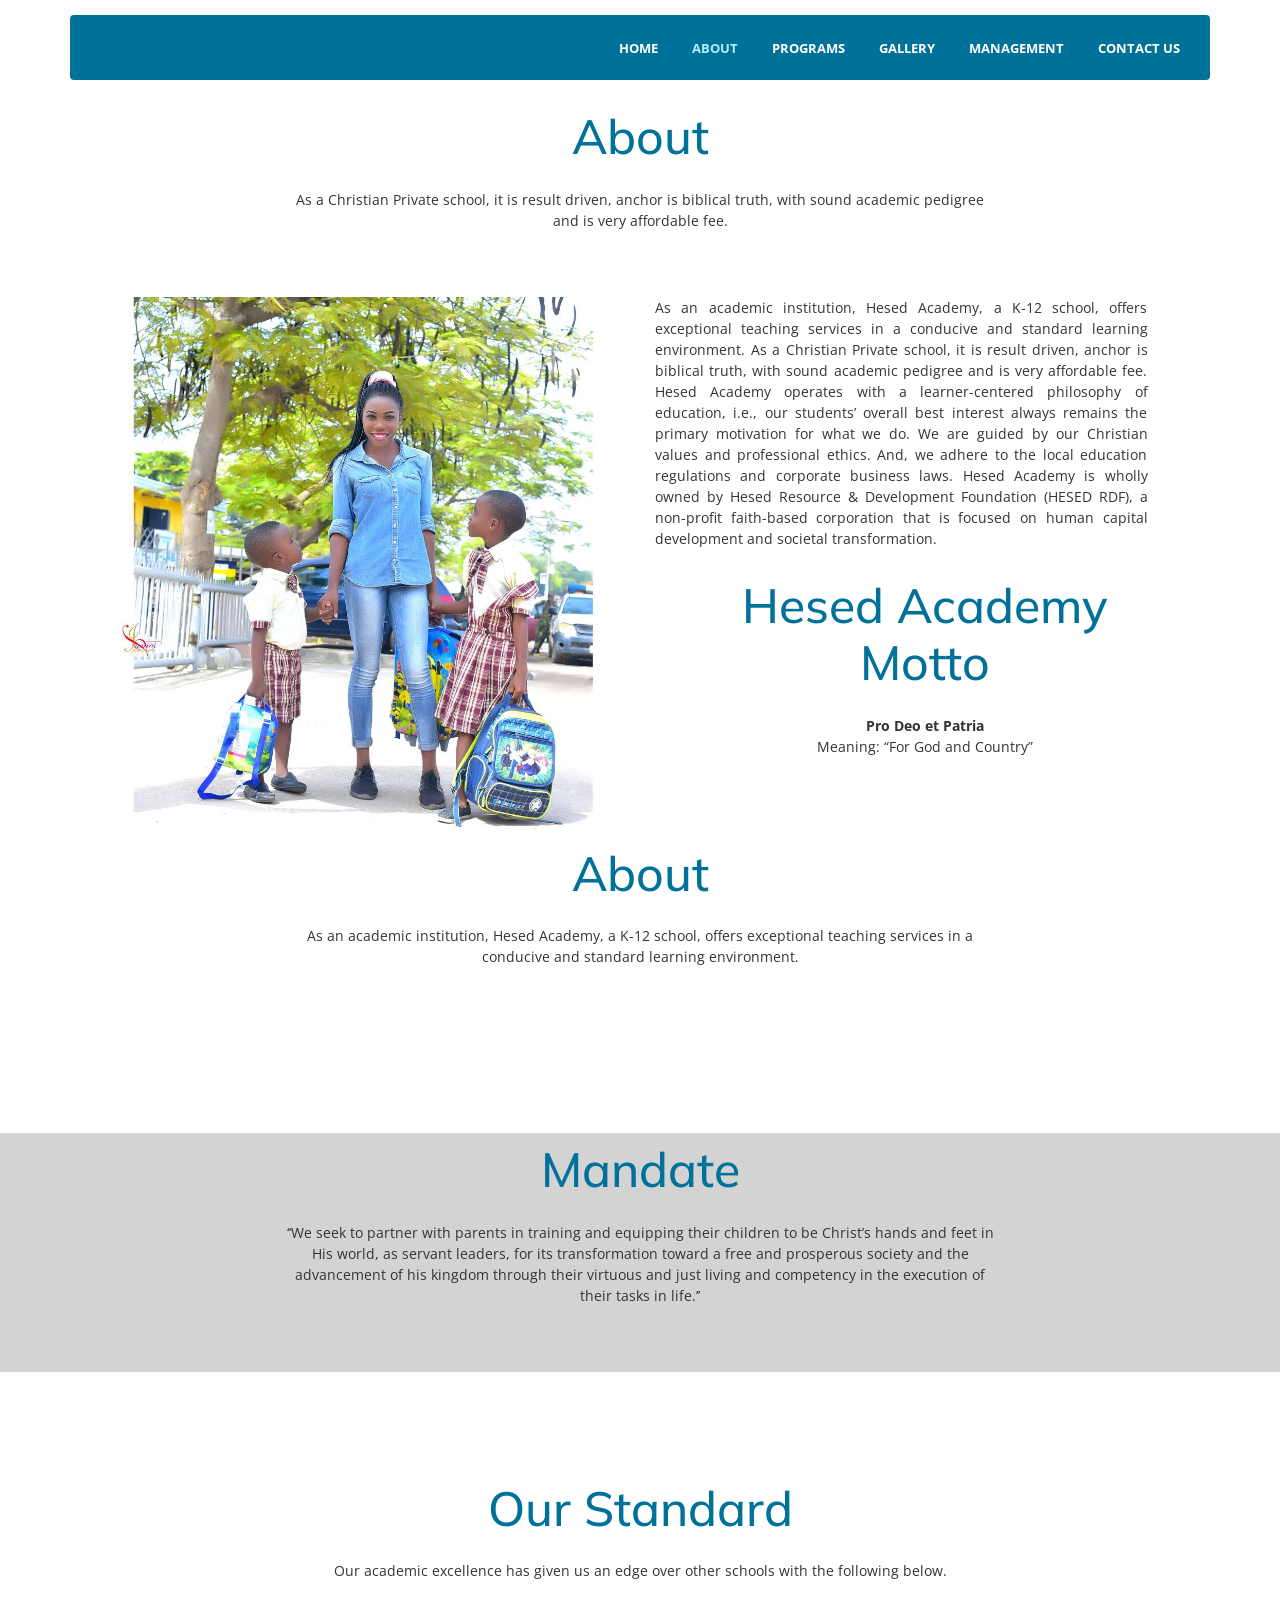
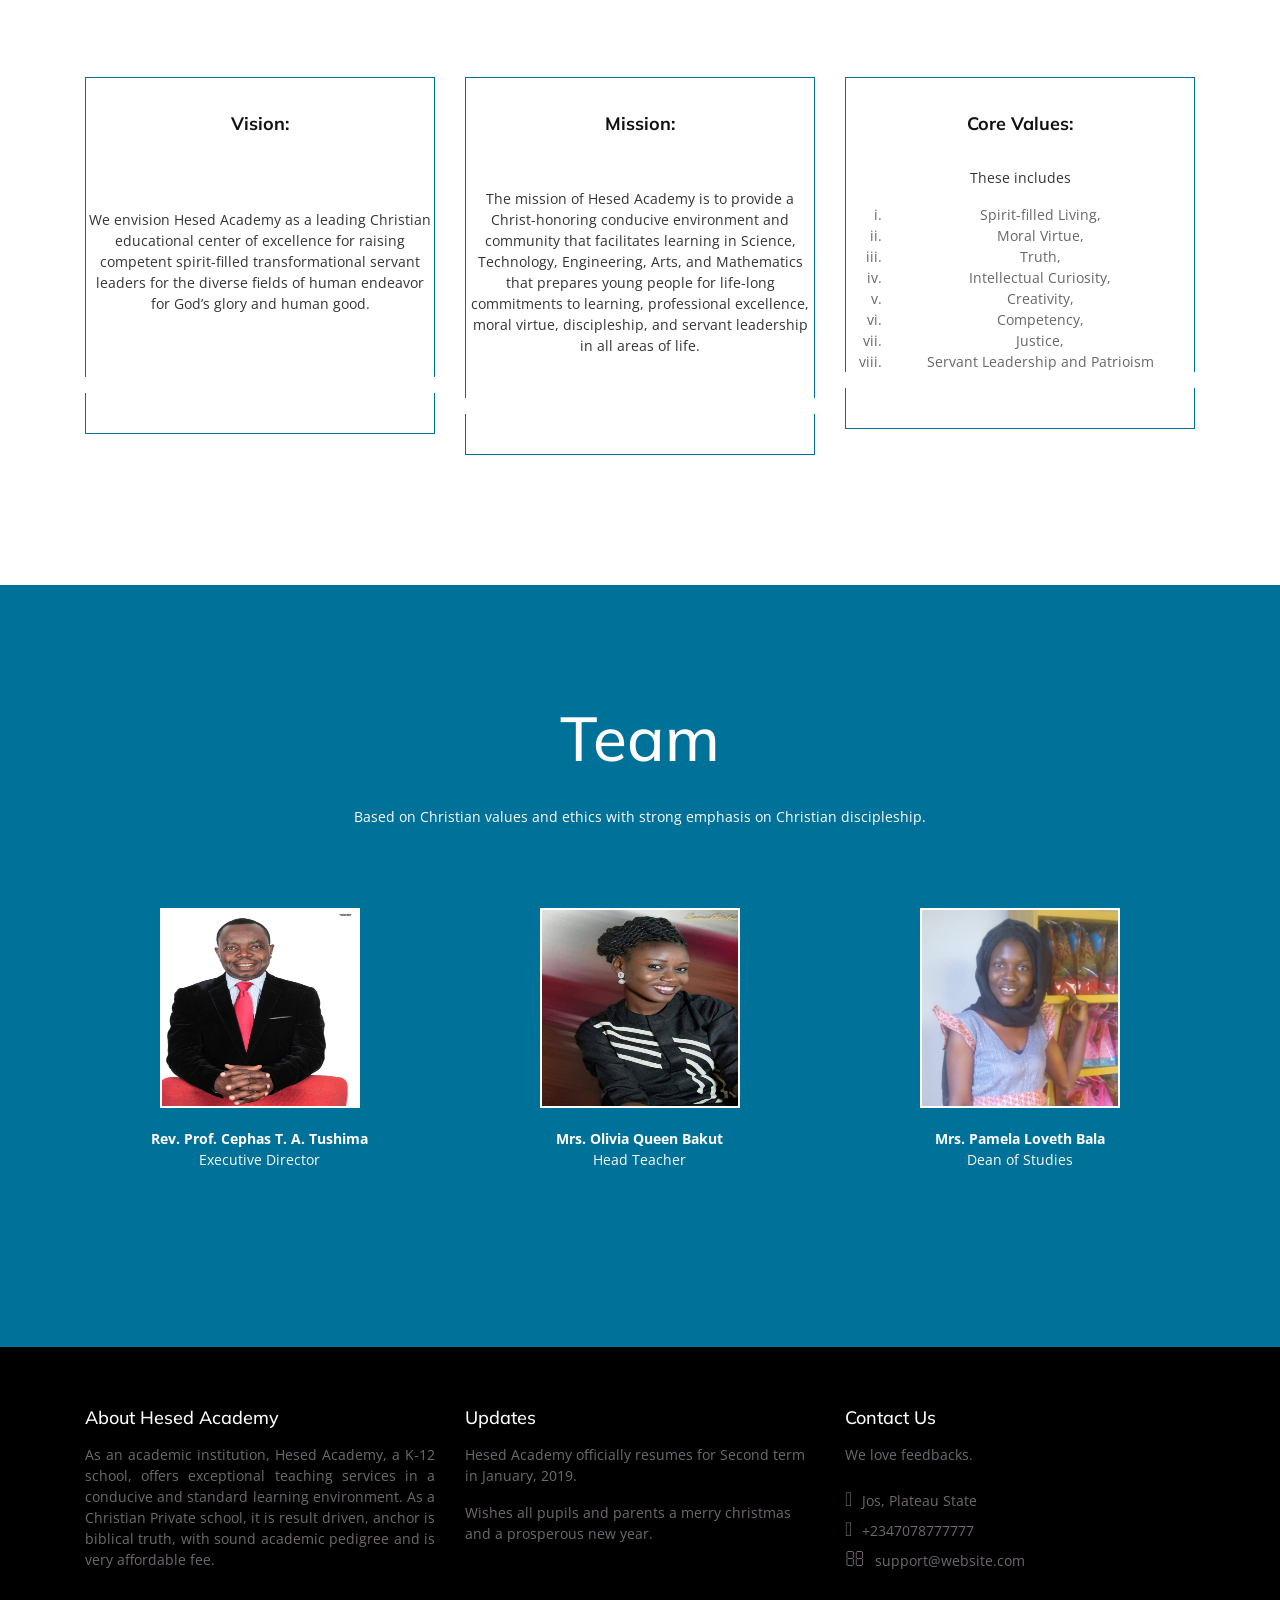
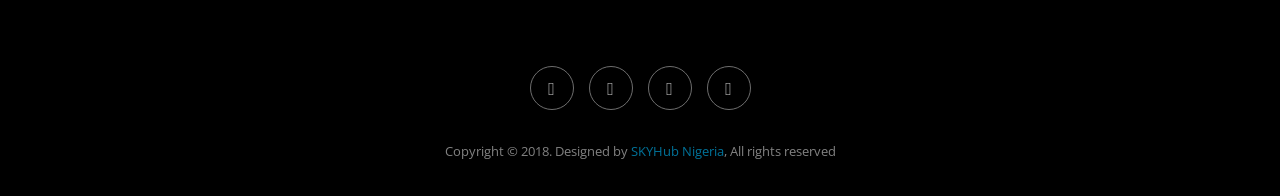
==== about.html @ 680ed73a "First Commit" ====
<!DOCTYPE html>
<html lang="en">
<head>
   <meta charset="utf-8"> 
    <meta name="viewport" content="width=device-width, initial-scale=1, maximum-scale=1">
    <meta name="description" content="Businnes, Portfolio, Corporate"> 
	<meta name="Author" content="WebThemez"> 
    <title>Hesed Academy</title>
    <link rel="stylesheet" href="css/normalize.css">
    <link rel="stylesheet" href="css/bootstrap.min.css">
    <link rel="stylesheet" href="css/font-awesome/css/font-awesome.min.css" />
	<link rel="stylesheet" href="elegant_font/style.css" />
    <!--[if lte IE 7]><script src="elegant_font/lte-ie7.js"></script><![endif]-->
    <link rel="stylesheet" href="css/magnific-popup.css">
    <link rel="stylesheet" href="css/slider-pro.css">
    <link rel="stylesheet" href="css/owl.carousel.css">
    <link rel="stylesheet" href="css/owl.theme.css">
    <link rel="stylesheet" href="css/owl.transitions.css">
    <link rel="stylesheet" href="css/animate.css">
	    <link rel="stylesheet" href="elegant_font/style.css"> 
    <link rel="stylesheet" href="css/style.css"> 

</head>

<body>
    <!-- Preloader -->
    <div class="preloader">
        <div class="status"></div>
    </div>
 
    <!-- Header End -->
    <header>
        <!-- Navigation Menu start-->
		
	<nav id="topNav" class="navbar navbar-default main-menu">
    <div class="container">
        <button class="navbar-toggler hidden-md-up pull-right" type="button" data-toggle="collapse" data-target="#collapsingNavbar">
            ☰
        </button> 
		 <!-- <a class="navbar-brand page-scroll" href="#slider"><img class="logo" id="logo" src="images/logo.png" alt="logo"></a> -->
        <div class="collapse navbar-toggleable-sm" id="collapsingNavbar">
            <ul class="nav navbar-nav">
                 <li class="active">
                            <a href="index.html">HOME</a>
                        </li>
                        <li>
                            <a href="#about">ABOUT</a>
                        </li>
						 <li>
                            <a href="index.html#services">PROGRAMS</a>
                        </li>
                        <li>
                            <a href="gallery.html#Portfolio">Gallery</a>
                        </li>
                       
                
                        <li>
                            <a href="index.html#team">MANAGEMENT</a>
                        </li> 
                        <li>
                            <a href="index.html#contact">CONTACT US</a>
                        </li>
            </ul> 
        </div>
    </div>
</nav>

        
    </header>
    <!-- Header End -->


    <!--#
    <!-- Main Slider End -->


    <section id="about" class="about-sec section-wrapper description">
        <div class="container">
            <div class="row">
                <!-- Section Header -->
                <div class="col-md-12 col-sm-12 col-xs-12 section-header wow fadeInDown">
                    <h2><span class="highlight-text">About</span></h2>
                   
                    <p class="col-md-8 col-sm-10 col-xs-12 col-md-offset-2 col-sm-offset-1">As a Christian Private school, it is result driven, anchor is biblical truth, with sound academic pedigree and is very affordable fee.</p>
                </div>
                <!-- Section Header End -->

                <div class="col-md-6 col-sm-6 col-xs-12 custom-sec-img wow fadeInDown">
                    <img src="images/1.jpg" alt="Custom Image">
                </div>

                <div class="col-md-6 col-sm-6 col-xs-12 customized-text wow fadeInDown black-ed">
				<!--<p>As a Christian Private school, it is result driven, anchor is biblical truth, with sound academic pedigree and is very affordable fee.</p>-->
                    <div class="row"> 
                        <div class="col-md-11">
                            <!--<strong>Skill Central</strong>-->
                            <p align="justify">As an academic institution, Hesed Academy, a K-12 school, offers exceptional teaching services in a conducive and standard learning environment. As a Christian Private school, it is result driven, anchor is biblical truth, with sound academic pedigree and is very affordable fee. Hesed Academy operates with a learner-centered philosophy of education, i.e., our students’ overall best interest always remains the primary motivation for what we do. We are guided by our Christian values and professional ethics. And, we adhere to the local education regulations and corporate business laws. Hesed Academy is wholly owned by Hesed Resource & Development Foundation (HESED RDF), a non-profit faith-based corporation that is focused on human capital development and societal transformation.</p>
                        </div>
                    </div>

                    <div class="col-md-12 col-sm-12 col-xs-12 section-header wow fadeInDown">
                    <h2><span class="highlight-text">Hesed Academy Motto</span></h2>
                   
                    <p class="col-md-8 col-sm-10 col-xs-12 col-md-offset-2 col-sm-offset-1"><b>Pro Deo et Patria</b> </br> Meaning: “For God and Country”
</p>
                </div>
                </div>
            </div> 

            <div class="col-md-12 col-sm-12 col-xs-12 section-header wow fadeInDown">
                    <h2><span class="highlight-text">About</span></h2>
                   
                    <p class="col-md-8 col-sm-10 col-xs-12 col-md-offset-2 col-sm-offset-1">As an academic institution, Hesed Academy, a K-12 school, offers exceptional teaching services in a conducive and standard learning environment.</p>
                </div>
        </div>

    </section> 
  
    <section id="about" class="section-wrapper" style="background-color:#D3D3D3">
        <div class="container">
            <div class="row">

                <!-- Section Header -->
                <div class="col-md-12 col-sm-12 col-xs-12 section-header wow fadeInDown">
                    <h2><span class="highlight-text">Mandate</span></h2>
                   
                    <p class="col-md-8 col-sm-10 col-xs-12 col-md-offset-2 col-sm-offset-1">‘‘We seek to partner with parents in training and equipping their children to be Christ’s hands and feet in His world, as servant leaders, for its transformation toward a free and prosperous society and the advancement of his kingdom through their virtuous and just living and competency in the execution of their tasks in life.’’</p>
                </div>
                <!-- Section Header End -->
 
             </div>
        </div>
    </section> 

    <section id="pricing" class="pricing-section">
        <div class="container">
            <div class="row">

                <!-- Section Header -->
                <div class="col-md-12 col-sm-12 col-xs-12 section-header wow fadeInDown">
                    <h2><span class="highlight-text">Our Standard</span></h2>
                   
                    <p class="col-md-8 col-sm-10 col-xs-12 col-md-offset-2 col-sm-offset-1">Our academic excellence has given us an edge over other schools with the following below.</p>
                </div>
                <!-- Section Header End -->

                <div class="pricing-wrapper">

                    <!-- Plans -->
                    <div class="col-md-4 col-sm-4 col-xs-12 pricing-plans wow bounceInLeft hoverer">
                        <div class="pricing-titles">
                            <h2>Vision:</h2>
                            <!--<p><span>$1600/</span>Year</p>-->
                        </div>
                        <div class="pricing-service-name">
                            <p></br></br>We envision Hesed Academy as a leading Christian educational center of excellence for raising competent spirit-filled transformational servant leaders for the diverse fields of human endeavor for God’s glory and human good.
                                </br></br></br></br>
</p>
                        </div>

                         <div class="bg-btn">
                            <!--<a href="#" class="signup-btn">Enroll</a>-->
                        </div>
                    </div>
                    <!-- Plans End -->

                    <!-- Plans -->
                    <div class="col-md-4 col-sm-4 col-xs-12 pricing-plans wow fadeInUp hoverer" data-wow-duration="1s">
                        <div class="pricing-titles">
                            <h2>Mission:</h2>
                            <!--<p><span>$6900/</span>Year</p>-->
                        </div>
                        <div class="pricing-service-name">
                            <p></br>The mission of Hesed Academy is to provide a Christ-honoring conducive environment and community that facilitates learning in Science, Technology, Engineering, Arts, and Mathematics that prepares young people for life-long commitments to learning, professional excellence, moral virtue, discipleship, and servant leadership in all areas of life.
                            </br></br></br>
</p>
                        </div>

                        <div class="bg-btn">
                            <!--<a href="#" class="signup-btn">Enroll</a>-->
                        </div>
                    </div>
                    <!-- Plans End -->

                    <!-- Plans -->
                    <div class="col-md-4 col-sm-4 col-xs-12 pricing-plans wow bounceInRight hoverer">
                        <div class="pricing-titles">
                            <h2>Core Values:</h2>
                            <!--<p><span>$9900/</span>Year</p>-->
                        </div>
                        <div class="pricing-service-name">
                            <p>These includes</p>
                             <ol type="i" align="center">
                                <li>Spirit-filled Living, </li>
                                <li>Moral Virtue, </li>
                                <li>Truth,</li>
                                <li>Intellectual Curiosity,  </li>
                                <li>Creativity, </li>
                                <li>Competency, </li>
                                <li>Justice, </li>
                                <li>Servant Leadership and Patrioism  </li>
                            </ol>
                        </div>
                        <div class="bg-btn">
                            <!--<a href="#" class="signup-btn">Enroll</a>-->
                        </div>

                        
                    </div>
                    <!-- Plans End -->

                </div>
            </div>
        </div> 
    </section>
    <!-- Pricing End -->


<section id="team" class="bgSection teams-section" style="background-color: #007299"> 
<div class="parallax-overlay"></div>
        <div class="teams-wrapper wow bounceIn">
            <div class="container">
                <div class="row">

                    <!-- Section Header -->
                    <div class="col-md-12 col-sm-12 col-xs-12 section-header wow fadeInDown">
                        <h2><span class="highlight-text-inverted">Team</span></h2>
                       
                        <p class="col-md-8 col-sm-10 col-xs-12 col-md-offset-2 col-sm-offset-1">Based on Christian values and ethics with strong emphasis on Christian discipleship.</p>
                    </div>

                    <!-- teams Slider -->
                    <div id="teams" class="owl-carousel teams">

                        <!-- Slides -->
                        <div class="teams-slides col-md-8 col-sm-10 col-xs-12 col-md-offset-2 col-sm-offset-1">
                            <img src="images/img-teams/1.jpg" alt="">
                            <p class="client-info">Rev. Prof. Cephas T. A. Tushima </p>
                            <p>Executive Director</p>
                            
                            
                        </div>
                        <!-- Slides End -->

                        <!-- Slides -->
                        <div class="teams-slides col-md-8 col-sm-10 col-xs-12 col-md-offset-2 col-sm-offset-1">
                            <img src="images/img-teams/2.jpg" alt="">
                            <p class="client-info">Mrs. Olivia Queen Bakut  </p>
                            <p>Head Teacher</p>
                            
                            
                        </div>
                        <!-- Slides End -->

                        <!-- Slides -->
                        <div class="teams-slides col-md-8 col-sm-10 col-xs-12 col-md-offset-2 col-sm-offset-1">
                            <img src="images/img-teams/3.jpg" alt="">
                            <p class="client-info">Mrs. Pamela Loveth Bala </p>
                            <p>Dean of Studies</p>
                            
                            
                        </div>
                        <!-- Slides End -->

                        <!-- Slides -->
                        <div class="teams-slides col-md-8 col-sm-10 col-xs-12 col-md-offset-2 col-sm-offset-1">
                            <img src="images/img-teams/5.jpg" alt="">
                             <p class="client-info">Mr. Demesugh Gyuse </p>
                             <p>School Administrator</p>
                           
                           
                        </div>
                        <!-- Slides End -->

                        <!-- Slides -->
                        <div class="teams-slides col-md-8 col-sm-10 col-xs-12 col-md-offset-2 col-sm-offset-1">
                            <img src="images/img-teams/4.jpg" alt="">
                             <p class="client-info">Mrs. Nguhemen Tushima  </p>
                             <p>Operations Manager</p>
                            
                           
                        </div>
                        <!-- Slides End -->
                    </div> 
                </div>
            </div>
        </div>
    </section> 

	
	
    <!-- Contact Section End -->
    <section class="footer-container">
        <div class="container">
            <div class="row footer-containertent">
                <div class="col-md-4">
                    <!-- <img src="images/logo.png" alt=""> -->
                    <h4>About Hesed Academy</h4>
                    <p align="justify">As an academic institution, Hesed Academy, a K-12 school, offers exceptional teaching services in a conducive and standard learning environment. As a Christian Private school, it is result driven, anchor is biblical truth, with sound academic pedigree and is very affordable fee.</p>
                    </div>
                <div class="col-md-4">
                    <h4>Updates</h4>
                    <p>Hesed Academy officially resumes for Second term in January, 2019.</p>
                    <p>Wishes all pupils and parents a merry christmas and a prosperous new year.</p>
                </div>
                <div class="col-md-4 contac-us">
                    <h4>Contact Us</h4>
                    <p>We love feedbacks.</p>
					<ul>
                        <li><i class="fa fa-home"></i>Jos, Plateau State</li>
                        <li><i class="fa fa-phone"></i>+2347078777777</li>
                        <li><i class="fa fa-envelope-o"></i>support@website.com</li>
                    </ul> 
                </div>
            </div>
        </div>
    </section>


    <footer style="background-color:black">

        <div class="container">
            <div class="row">
                <div class="footer-containertent">

                    <ul class="footer-social-info">
                        <li>
                            <a href="www.facebook.com/skyhubnigeria" target="_blank"><i class="fa fa-facebook"></i></a>
                        </li>
                        <li>
                            <a href="www.twitter.com/skyhubnigeria" target="_blank"><i class="fa fa-twitter"></i></a>
                        </li>
                        <li>
                            <a href="index.html"><i class="fa fa-pinterest"></i></a>
                        </li>
                        <li>
                            <a href="index.html"><i class="fa fa-google-plus"></i></a>
                        </li>
                    </ul>
					<br/><br/>
					<p>Copyright © 2018. Designed by <a href="#" style="color:#007299">SKYHub Nigeria</a>, All rights reserved</p>
                </div>
            </div>
        </div>
    </footer>
    <!-- Footer End -->

	<script src="js/jquery-1.11.3.min.js"></script>
	<script src="js/bootstrap.min.js"></script>
	<script src="js/modernizr.min.js"></script>
	<script src="js/jquery.easing.1.3.js"></script>
	<script src="js/jquery.scrollUp.min.js"></script>
	<script src="js/jquery.easypiechart.js"></script>
	<script src="js/isotope.pkgd.min.js"></script>
	<script src="js/jquery.fitvids.js"></script>
	<script src="js/jquery.stellar.min.js"></script>
	<script src="js/jquery.waypoints.min.js"></script>
	<script src="js/wow.min.js"></script>
	<script src="js/jquery.nav.js"></script>
	<script src="js/imagesloaded.pkgd.min.js"></script>
	<script src="js/smooth-scroll.min.js"></script>
	<script src="js/jquery.magnific-popup.min.js"></script>
	<script src="js/jquery.sliderPro.min.js"></script>
	<script src="js/owl.carousel.min.js"></script>
	<script src="contact/jqBootstrapValidation.js"></script>
	<script src="contact/contact_me.js"></script>
	<script src="js/custom.js"></script>

</body>
</html>
---- elegant_font/style.css ----
@font-face {
	font-family: 'ElegantIcons';
	src:url('fonts/ElegantIcons.eot');
	src:url('fonts/ElegantIcons.eot?#iefix') format('embedded-opentype'),
		url('fonts/ElegantIcons.woff') format('woff'),
		url('fonts/ElegantIcons.ttf') format('truetype'),
		url('fonts/ElegantIcons.svg#ElegantIcons') format('svg');
	font-weight: normal;
	font-style: normal;
}

/* Use the following CSS code if you want to use data attributes for inserting your icons */
[data-icon]:before {
	font-family: 'ElegantIcons';
	content: attr(data-icon);
	speak: none;
	font-weight: normal;
	font-variant: normal;
	text-transform: none;
	line-height: 1;
	-webkit-font-smoothing: antialiased;
	-moz-osx-font-smoothing: grayscale;
}

/* Use the following CSS code if you want to have a class per icon */
/*
Instead of a list of all class selectors,
you can use the generic selector below, but it's slower:
[class*="your-class-prefix"] {
*/
.arrow_up, .arrow_down, .arrow_left, .arrow_right, .arrow_left-up, .arrow_right-up, .arrow_right-down, .arrow_left-down, .arrow-up-down, .arrow_up-down_alt, .arrow_left-right_alt, .arrow_left-right, .arrow_expand_alt2, .arrow_expand_alt, .arrow_condense, .arrow_expand, .arrow_move, .arrow_carrot-up, .arrow_carrot-down, .arrow_carrot-left, .arrow_carrot-right, .arrow_carrot-2up, .arrow_carrot-2down, .arrow_carrot-2left, .arrow_carrot-2right, .arrow_carrot-up_alt2, .arrow_carrot-down_alt2, .arrow_carrot-left_alt2, .arrow_carrot-right_alt2, .arrow_carrot-2up_alt2, .arrow_carrot-2down_alt2, .arrow_carrot-2left_alt2, .arrow_carrot-2right_alt2, .arrow_triangle-up, .arrow_triangle-down, .arrow_triangle-left, .arrow_triangle-right, .arrow_triangle-up_alt2, .arrow_triangle-down_alt2, .arrow_triangle-left_alt2, .arrow_triangle-right_alt2, .arrow_back, .icon_minus-06, .icon_plus, .icon_close, .icon_check, .icon_minus_alt2, .icon_plus_alt2, .icon_close_alt2, .icon_check_alt2, .icon_zoom-out_alt, .icon_zoom-in_alt, .icon_search, .icon_box-empty, .icon_box-selected, .icon_minus-box, .icon_plus-box, .icon_box-checked, .icon_circle-empty, .icon_circle-slelected, .icon_stop_alt2, .icon_stop, .icon_pause_alt2, .icon_pause, .icon_menu, .icon_menu-square_alt2, .icon_menu-circle_alt2, .icon_ul, .icon_ol, .icon_adjust-horiz, .icon_adjust-vert, .icon_document_alt, .icon_documents_alt, .icon_pencil, .icon_pencil-edit_alt, .icon_pencil-edit, .icon_folder-alt, .icon_folder-open_alt, .icon_folder-add_alt, .icon_info_alt, .icon_error-oct_alt, .icon_error-circle_alt, .icon_error-triangle_alt, .icon_question_alt2, .icon_question, .icon_comment_alt, .icon_chat_alt, .icon_vol-mute_alt, .icon_volume-low_alt, .icon_volume-high_alt, .icon_quotations, .icon_quotations_alt2, .icon_clock_alt, .icon_lock_alt, .icon_lock-open_alt, .icon_key_alt, .icon_cloud_alt, .icon_cloud-upload_alt, .icon_cloud-download_alt, .icon_image, .icon_images, .icon_lightbulb_alt, .icon_gift_alt, .icon_house_alt, .icon_genius, .icon_mobile, .icon_tablet, .icon_laptop, .icon_desktop, .icon_camera_alt, .icon_mail_alt, .icon_cone_alt, .icon_ribbon_alt, .icon_bag_alt, .icon_creditcard, .icon_cart_alt, .icon_paperclip, .icon_tag_alt, .icon_tags_alt, .icon_trash_alt, .icon_cursor_alt, .icon_mic_alt, .icon_compass_alt, .icon_pin_alt, .icon_pushpin_alt, .icon_map_alt, .icon_drawer_alt, .icon_toolbox_alt, .icon_book_alt, .icon_calendar, .icon_film, .icon_table, .icon_contacts_alt, .icon_headphones, .icon_lifesaver, .icon_piechart, .icon_refresh, .icon_link_alt, .icon_link, .icon_loading, .icon_blocked, .icon_archive_alt, .icon_heart_alt, .icon_star_alt, .icon_star-half_alt, .icon_star, .icon_star-half, .icon_tools, .icon_tool, .icon_cog, .icon_cogs, .arrow_up_alt, .arrow_down_alt, .arrow_left_alt, .arrow_right_alt, .arrow_left-up_alt, .arrow_right-up_alt, .arrow_right-down_alt, .arrow_left-down_alt, .arrow_condense_alt, .arrow_expand_alt3, .arrow_carrot_up_alt, .arrow_carrot-down_alt, .arrow_carrot-left_alt, .arrow_carrot-right_alt, .arrow_carrot-2up_alt, .arrow_carrot-2dwnn_alt, .arrow_carrot-2left_alt, .arrow_carrot-2right_alt, .arrow_triangle-up_alt, .arrow_triangle-down_alt, .arrow_triangle-left_alt, .arrow_triangle-right_alt, .icon_minus_alt, .icon_plus_alt, .icon_close_alt, .icon_check_alt, .icon_zoom-out, .icon_zoom-in, .icon_stop_alt, .icon_menu-square_alt, .icon_menu-circle_alt, .icon_document, .icon_documents, .icon_pencil_alt, .icon_folder, .icon_folder-open, .icon_folder-add, .icon_folder_upload, .icon_folder_download, .icon_info, .icon_error-circle, .icon_error-oct, .icon_error-triangle, .icon_question_alt, .icon_comment, .icon_chat, .icon_vol-mute, .icon_volume-low, .icon_volume-high, .icon_quotations_alt, .icon_clock, .icon_lock, .icon_lock-open, .icon_key, .icon_cloud, .icon_cloud-upload, .icon_cloud-download, .icon_lightbulb, .icon_gift, .icon_house, .icon_camera, .icon_mail, .icon_cone, .icon_ribbon, .icon_bag, .icon_cart, .icon_tag, .icon_tags, .icon_trash, .icon_cursor, .icon_mic, .icon_compass, .icon_pin, .icon_pushpin, .icon_map, .icon_drawer, .icon_toolbox, .icon_book, .icon_contacts, .icon_archive, .icon_heart, .icon_profile, .icon_group, .icon_grid-2x2, .icon_grid-3x3, .icon_music, .icon_pause_alt, .icon_phone, .icon_upload, .icon_download, .social_facebook, .social_twitter, .social_pinterest, .social_googleplus, .social_tumblr, .social_tumbleupon, .social_wordpress, .social_instagram, .social_dribbble, .social_vimeo, .social_linkedin, .social_rss, .social_deviantart, .social_share, .social_myspace, .social_skype, .social_youtube, .social_picassa, .social_googledrive, .social_flickr, .social_blogger, .social_spotify, .social_delicious, .social_facebook_circle, .social_twitter_circle, .social_pinterest_circle, .social_googleplus_circle, .social_tumblr_circle, .social_stumbleupon_circle, .social_wordpress_circle, .social_instagram_circle, .social_dribbble_circle, .social_vimeo_circle, .social_linkedin_circle, .social_rss_circle, .social_deviantart_circle, .social_share_circle, .social_myspace_circle, .social_skype_circle, .social_youtube_circle, .social_picassa_circle, .social_googledrive_alt2, .social_flickr_circle, .social_blogger_circle, .social_spotify_circle, .social_delicious_circle, .social_facebook_square, .social_twitter_square, .social_pinterest_square, .social_googleplus_square, .social_tumblr_square, .social_stumbleupon_square, .social_wordpress_square, .social_instagram_square, .social_dribbble_square, .social_vimeo_square, .social_linkedin_square, .social_rss_square, .social_deviantart_square, .social_share_square, .social_myspace_square, .social_skype_square, .social_youtube_square, .social_picassa_square, .social_googledrive_square, .social_flickr_square, .social_blogger_square, .social_spotify_square, .social_delicious_square, .icon_printer, .icon_calulator, .icon_building, .icon_floppy, .icon_drive, .icon_search-2, .icon_id, .icon_id-2, .icon_puzzle, .icon_like, .icon_dislike, .icon_mug, .icon_currency, .icon_wallet, .icon_pens, .icon_easel, .icon_flowchart, .icon_datareport, .icon_briefcase, .icon_shield, .icon_percent, .icon_globe, .icon_globe-2, .icon_target, .icon_hourglass, .icon_balance, .icon_rook, .icon_printer-alt, .icon_calculator_alt, .icon_building_alt, .icon_floppy_alt, .icon_drive_alt, .icon_search_alt, .icon_id_alt, .icon_id-2_alt, .icon_puzzle_alt, .icon_like_alt, .icon_dislike_alt, .icon_mug_alt, .icon_currency_alt, .icon_wallet_alt, .icon_pens_alt, .icon_easel_alt, .icon_flowchart_alt, .icon_datareport_alt, .icon_briefcase_alt, .icon_shield_alt, .icon_percent_alt, .icon_globe_alt, .icon_clipboard {
	font-family: 'ElegantIcons';
	speak: none;
	font-style: normal;
	font-weight: normal;
	font-variant: normal;
	text-transform: none;
	line-height: 1;
	-webkit-font-smoothing: antialiased;
}
.arrow_up:before {
	content: "\21";
}
.arrow_down:before {
	content: "\22";
}
.arrow_left:before {
	content: "\23";
}
.arrow_right:before {
	content: "\24";
}
.arrow_left-up:before {
	content: "\25";
}
.arrow_right-up:before {
	content: "\26";
}
.arrow_right-down:before {
	content: "\27";
}
.arrow_left-down:before {
	content: "\28";
}
.arrow-up-down:before {
	content: "\29";
}
.arrow_up-down_alt:before {
	content: "\2a";
}
.arrow_left-right_alt:before {
	content: "\2b";
}
.arrow_left-right:before {
	content: "\2c";
}
.arrow_expand_alt2:before {
	content: "\2d";
}
.arrow_expand_alt:before {
	content: "\2e";
}
.arrow_condense:before {
	content: "\2f";
}
.arrow_expand:before {
	content: "\30";
}
.arrow_move:before {
	content: "\31";
}
.arrow_carrot-up:before {
	content: "\32";
}
.arrow_carrot-down:before {
	content: "\33";
}
.arrow_carrot-left:before {
	content: "\34";
}
.arrow_carrot-right:before {
	content: "\35";
}
.arrow_carrot-2up:before {
	content: "\36";
}
.arrow_carrot-2down:before {
	content: "\37";
}
.arrow_carrot-2left:before {
	content: "\38";
}
.arrow_carrot-2right:before {
	content: "\39";
}
.arrow_carrot-up_alt2:before {
	content: "\3a";
}
.arrow_carrot-down_alt2:before {
	content: "\3b";
}
.arrow_carrot-left_alt2:before {
	content: "\3c";
}
.arrow_carrot-right_alt2:before {
	content: "\3d";
}
.arrow_carrot-2up_alt2:before {
	content: "\3e";
}
.arrow_carrot-2down_alt2:before {
	content: "\3f";
}
.arrow_carrot-2left_alt2:before {
	content: "\40";
}
.arrow_carrot-2right_alt2:before {
	content: "\41";
}
.arrow_triangle-up:before {
	content: "\42";
}
.arrow_triangle-down:before {
	content: "\43";
}
.arrow_triangle-left:before {
	content: "\44";
}
.arrow_triangle-right:before {
	content: "\45";
}
.arrow_triangle-up_alt2:before {
	content: "\46";
}
.arrow_triangle-down_alt2:before {
	content: "\47";
}
.arrow_triangle-left_alt2:before {
	content: "\48";
}
.arrow_triangle-right_alt2:before {
	content: "\49";
}
.arrow_back:before {
	content: "\4a";
}
.icon_minus-06:before {
	content: "\4b";
}
.icon_plus:before {
	content: "\4c";
}
.icon_close:before {
	content: "\4d";
}
.icon_check:before {
	content: "\4e";
}
.icon_minus_alt2:before {
	content: "\4f";
}
.icon_plus_alt2:before {
	content: "\50";
}
.icon_close_alt2:before {
	content: "\51";
}
.icon_check_alt2:before {
	content: "\52";
}
.icon_zoom-out_alt:before {
	content: "\53";
}
.icon_zoom-in_alt:before {
	content: "\54";
}
.icon_search:before {
	content: "\55";
}
.icon_box-empty:before {
	content: "\56";
}
.icon_box-selected:before {
	content: "\57";
}
.icon_minus-box:before {
	content: "\58";
}
.icon_plus-box:before {
	content: "\59";
}
.icon_box-checked:before {
	content: "\5a";
}
.icon_circle-empty:before {
	content: "\5b";
}
.icon_circle-slelected:before {
	content: "\5c";
}
.icon_stop_alt2:before {
	content: "\5d";
}
.icon_stop:before {
	content: "\5e";
}
.icon_pause_alt2:before {
	content: "\5f";
}
.icon_pause:before {
	content: "\60";
}
.icon_menu:before {
	content: "\61";
}
.icon_menu-square_alt2:before {
	content: "\62";
}
.icon_menu-circle_alt2:before {
	content: "\63";
}
.icon_ul:before {
	content: "\64";
}
.icon_ol:before {
	content: "\65";
}
.icon_adjust-horiz:before {
	content: "\66";
}
.icon_adjust-vert:before {
	content: "\67";
}
.icon_document_alt:before {
	content: "\68";
}
.icon_documents_alt:before {
	content: "\69";
}
.icon_pencil:before {
	content: "\6a";
}
.icon_pencil-edit_alt:before {
	content: "\6b";
}
.icon_pencil-edit:before {
	content: "\6c";
}
.icon_folder-alt:before {
	content: "\6d";
}
.icon_folder-open_alt:before {
	content: "\6e";
}
.icon_folder-add_alt:before {
	content: "\6f";
}
.icon_info_alt:before {
	content: "\70";
}
.icon_error-oct_alt:before {
	content: "\71";
}
.icon_error-circle_alt:before {
	content: "\72";
}
.icon_error-triangle_alt:before {
	content: "\73";
}
.icon_question_alt2:before {
	content: "\74";
}
.icon_question:before {
	content: "\75";
}
.icon_comment_alt:before {
	content: "\76";
}
.icon_chat_alt:before {
	content: "\77";
}
.icon_vol-mute_alt:before {
	content: "\78";
}
.icon_volume-low_alt:before {
	content: "\79";
}
.icon_volume-high_alt:before {
	content: "\7a";
}
.icon_quotations:before {
	content: "\7b";
}
.icon_quotations_alt2:before {
	content: "\7c";
}
.icon_clock_alt:before {
	content: "\7d";
}
.icon_lock_alt:before {
	content: "\7e";
}
.icon_lock-open_alt:before {
	content: "\e000";
}
.icon_key_alt:before {
	content: "\e001";
}
.icon_cloud_alt:before {
	content: "\e002";
}
.icon_cloud-upload_alt:before {
	content: "\e003";
}
.icon_cloud-download_alt:before {
	content: "\e004";
}
.icon_image:before {
	content: "\e005";
}
.icon_images:before {
	content: "\e006";
}
.icon_lightbulb_alt:before {
	content: "\e007";
}
.icon_gift_alt:before {
	content: "\e008";
}
.icon_house_alt:before {
	content: "\e009";
}
.icon_genius:before {
	content: "\e00a";
}
.icon_mobile:before {
	content: "\e00b";
}
.icon_tablet:before {
	content: "\e00c";
}
.icon_laptop:before {
	content: "\e00d";
}
.icon_desktop:before {
	content: "\e00e";
}
.icon_camera_alt:before {
	content: "\e00f";
}
.icon_mail_alt:before {
	content: "\e010";
}
.icon_cone_alt:before {
	content: "\e011";
}
.icon_ribbon_alt:before {
	content: "\e012";
}
.icon_bag_alt:before {
	content: "\e013";
}
.icon_creditcard:before {
	content: "\e014";
}
.icon_cart_alt:before {
	content: "\e015";
}
.icon_paperclip:before {
	content: "\e016";
}
.icon_tag_alt:before {
	content: "\e017";
}
.icon_tags_alt:before {
	content: "\e018";
}
.icon_trash_alt:before {
	content: "\e019";
}
.icon_cursor_alt:before {
	content: "\e01a";
}
.icon_mic_alt:before {
	content: "\e01b";
}
.icon_compass_alt:before {
	content: "\e01c";
}
.icon_pin_alt:before {
	content: "\e01d";
}
.icon_pushpin_alt:before {
	content: "\e01e";
}
.icon_map_alt:before {
	content: "\e01f";
}
.icon_drawer_alt:before {
	content: "\e020";
}
.icon_toolbox_alt:before {
	content: "\e021";
}
.icon_book_alt:before {
	content: "\e022";
}
.icon_calendar:before {
	content: "\e023";
}
.icon_film:before {
	content: "\e024";
}
.icon_table:before {
	content: "\e025";
}
.icon_contacts_alt:before {
	content: "\e026";
}
.icon_headphones:before {
	content: "\e027";
}
.icon_lifesaver:before {
	content: "\e028";
}
.icon_piechart:before {
	content: "\e029";
}
.icon_refresh:before {
	content: "\e02a";
}
.icon_link_alt:before {
	content: "\e02b";
}
.icon_link:before {
	content: "\e02c";
}
.icon_loading:before {
	content: "\e02d";
}
.icon_blocked:before {
	content: "\e02e";
}
.icon_archive_alt:before {
	content: "\e02f";
}
.icon_heart_alt:before {
	content: "\e030";
}
.icon_star_alt:before {
	content: "\e031";
}
.icon_star-half_alt:before {
	content: "\e032";
}
.icon_star:before {
	content: "\e033";
}
.icon_star-half:before {
	content: "\e034";
}
.icon_tools:before {
	content: "\e035";
}
.icon_tool:before {
	content: "\e036";
}
.icon_cog:before {
	content: "\e037";
}
.icon_cogs:before {
	content: "\e038";
}
.arrow_up_alt:before {
	content: "\e039";
}
.arrow_down_alt:before {
	content: "\e03a";
}
.arrow_left_alt:before {
	content: "\e03b";
}
.arrow_right_alt:before {
	content: "\e03c";
}
.arrow_left-up_alt:before {
	content: "\e03d";
}
.arrow_right-up_alt:before {
	content: "\e03e";
}
.arrow_right-down_alt:before {
	content: "\e03f";
}
.arrow_left-down_alt:before {
	content: "\e040";
}
.arrow_condense_alt:before {
	content: "\e041";
}
.arrow_expand_alt3:before {
	content: "\e042";
}
.arrow_carrot_up_alt:before {
	content: "\e043";
}
.arrow_carrot-down_alt:before {
	content: "\e044";
}
.arrow_carrot-left_alt:before {
	content: "\e045";
}
.arrow_carrot-right_alt:before {
	content: "\e046";
}
.arrow_carrot-2up_alt:before {
	content: "\e047";
}
.arrow_carrot-2dwnn_alt:before {
	content: "\e048";
}
.arrow_carrot-2left_alt:before {
	content: "\e049";
}
.arrow_carrot-2right_alt:before {
	content: "\e04a";
}
.arrow_triangle-up_alt:before {
	content: "\e04b";
}
.arrow_triangle-down_alt:before {
	content: "\e04c";
}
.arrow_triangle-left_alt:before {
	content: "\e04d";
}
.arrow_triangle-right_alt:before {
	content: "\e04e";
}
.icon_minus_alt:before {
	content: "\e04f";
}
.icon_plus_alt:before {
	content: "\e050";
}
.icon_close_alt:before {
	content: "\e051";
}
.icon_check_alt:before {
	content: "\e052";
}
.icon_zoom-out:before {
	content: "\e053";
}
.icon_zoom-in:before {
	content: "\e054";
}
.icon_stop_alt:before {
	content: "\e055";
}
.icon_menu-square_alt:before {
	content: "\e056";
}
.icon_menu-circle_alt:before {
	content: "\e057";
}
.icon_document:before {
	content: "\e058";
}
.icon_documents:before {
	content: "\e059";
}
.icon_pencil_alt:before {
	content: "\e05a";
}
.icon_folder:before {
	content: "\e05b";
}
.icon_folder-open:before {
	content: "\e05c";
}
.icon_folder-add:before {
	content: "\e05d";
}
.icon_folder_upload:before {
	content: "\e05e";
}
.icon_folder_download:before {
	content: "\e05f";
}
.icon_info:before {
	content: "\e060";
}
.icon_error-circle:before {
	content: "\e061";
}
.icon_error-oct:before {
	content: "\e062";
}
.icon_error-triangle:before {
	content: "\e063";
}
.icon_question_alt:before {
	content: "\e064";
}
.icon_comment:before {
	content: "\e065";
}
.icon_chat:before {
	content: "\e066";
}
.icon_vol-mute:before {
	content: "\e067";
}
.icon_volume-low:before {
	content: "\e068";
}
.icon_volume-high:before {
	content: "\e069";
}
.icon_quotations_alt:before {
	content: "\e06a";
}
.icon_clock:before {
	content: "\e06b";
}
.icon_lock:before {
	content: "\e06c";
}
.icon_lock-open:before {
	content: "\e06d";
}
.icon_key:before {
	content: "\e06e";
}
.icon_cloud:before {
	content: "\e06f";
}
.icon_cloud-upload:before {
	content: "\e070";
}
.icon_cloud-download:before {
	content: "\e071";
}
.icon_lightbulb:before {
	content: "\e072";
}
.icon_gift:before {
	content: "\e073";
}
.icon_house:before {
	content: "\e074";
}
.icon_camera:before {
	content: "\e075";
}
.icon_mail:before {
	content: "\e076";
}
.icon_cone:before {
	content: "\e077";
}
.icon_ribbon:before {
	content: "\e078";
}
.icon_bag:before {
	content: "\e079";
}
.icon_cart:before {
	content: "\e07a";
}
.icon_tag:before {
	content: "\e07b";
}
.icon_tags:before {
	content: "\e07c";
}
.icon_trash:before {
	content: "\e07d";
}
.icon_cursor:before {
	content: "\e07e";
}
.icon_mic:before {
	content: "\e07f";
}
.icon_compass:before {
	content: "\e080";
}
.icon_pin:before {
	content: "\e081";
}
.icon_pushpin:before {
	content: "\e082";
}
.icon_map:before {
	content: "\e083";
}
.icon_drawer:before {
	content: "\e084";
}
.icon_toolbox:before {
	content: "\e085";
}
.icon_book:before {
	content: "\e086";
}
.icon_contacts:before {
	content: "\e087";
}
.icon_archive:before {
	content: "\e088";
}
.icon_heart:before {
	content: "\e089";
}
.icon_profile:before {
	content: "\e08a";
}
.icon_group:before {
	content: "\e08b";
}
.icon_grid-2x2:before {
	content: "\e08c";
}
.icon_grid-3x3:before {
	content: "\e08d";
}
.icon_music:before {
	content: "\e08e";
}
.icon_pause_alt:before {
	content: "\e08f";
}
.icon_phone:before {
	content: "\e090";
}
.icon_upload:before {
	content: "\e091";
}
.icon_download:before {
	content: "\e092";
}
.social_facebook:before {
	content: "\e093";
}
.social_twitter:before {
	content: "\e094";
}
.social_pinterest:before {
	content: "\e095";
}
.social_googleplus:before {
	content: "\e096";
}
.social_tumblr:before {
	content: "\e097";
}
.social_tumbleupon:before {
	content: "\e098";
}
.social_wordpress:before {
	content: "\e099";
}
.social_instagram:before {
	content: "\e09a";
}
.social_dribbble:before {
	content: "\e09b";
}
.social_vimeo:before {
	content: "\e09c";
}
.social_linkedin:before {
	content: "\e09d";
}
.social_rss:before {
	content: "\e09e";
}
.social_deviantart:before {
	content: "\e09f";
}
.social_share:before {
	content: "\e0a0";
}
.social_myspace:before {
	content: "\e0a1";
}
.social_skype:before {
	content: "\e0a2";
}
.social_youtube:before {
	content: "\e0a3";
}
.social_picassa:before {
	content: "\e0a4";
}
.social_googledrive:before {
	content: "\e0a5";
}
.social_flickr:before {
	content: "\e0a6";
}
.social_blogger:before {
	content: "\e0a7";
}
.social_spotify:before {
	content: "\e0a8";
}
.social_delicious:before {
	content: "\e0a9";
}
.social_facebook_circle:before {
	content: "\e0aa";
}
.social_twitter_circle:before {
	content: "\e0ab";
}
.social_pinterest_circle:before {
	content: "\e0ac";
}
.social_googleplus_circle:before {
	content: "\e0ad";
}
.social_tumblr_circle:before {
	content: "\e0ae";
}
.social_stumbleupon_circle:before {
	content: "\e0af";
}
.social_wordpress_circle:before {
	content: "\e0b0";
}
.social_instagram_circle:before {
	content: "\e0b1";
}
.social_dribbble_circle:before {
	content: "\e0b2";
}
.social_vimeo_circle:before {
	content: "\e0b3";
}
.social_linkedin_circle:before {
	content: "\e0b4";
}
.social_rss_circle:before {
	content: "\e0b5";
}
.social_deviantart_circle:before {
	content: "\e0b6";
}
.social_share_circle:before {
	content: "\e0b7";
}
.social_myspace_circle:before {
	content: "\e0b8";
}
.social_skype_circle:before {
	content: "\e0b9";
}
.social_youtube_circle:before {
	content: "\e0ba";
}
.social_picassa_circle:before {
	content: "\e0bb";
}
.social_googledrive_alt2:before {
	content: "\e0bc";
}
.social_flickr_circle:before {
	content: "\e0bd";
}
.social_blogger_circle:before {
	content: "\e0be";
}
.social_spotify_circle:before {
	content: "\e0bf";
}
.social_delicious_circle:before {
	content: "\e0c0";
}
.social_facebook_square:before {
	content: "\e0c1";
}
.social_twitter_square:before {
	content: "\e0c2";
}
.social_pinterest_square:before {
	content: "\e0c3";
}
.social_googleplus_square:before {
	content: "\e0c4";
}
.social_tumblr_square:before {
	content: "\e0c5";
}
.social_stumbleupon_square:before {
	content: "\e0c6";
}
.social_wordpress_square:before {
	content: "\e0c7";
}
.social_instagram_square:before {
	content: "\e0c8";
}
.social_dribbble_square:before {
	content: "\e0c9";
}
.social_vimeo_square:before {
	content: "\e0ca";
}
.social_linkedin_square:before {
	content: "\e0cb";
}
.social_rss_square:before {
	content: "\e0cc";
}
.social_deviantart_square:before {
	content: "\e0cd";
}
.social_share_square:before {
	content: "\e0ce";
}
.social_myspace_square:before {
	content: "\e0cf";
}
.social_skype_square:before {
	content: "\e0d0";
}
.social_youtube_square:before {
	content: "\e0d1";
}
.social_picassa_square:before {
	content: "\e0d2";
}
.social_googledrive_square:before {
	content: "\e0d3";
}
.social_flickr_square:before {
	content: "\e0d4";
}
.social_blogger_square:before {
	content: "\e0d5";
}
.social_spotify_square:before {
	content: "\e0d6";
}
.social_delicious_square:before {
	content: "\e0d7";
}
.icon_printer:before {
	content: "\e103";
}
.icon_calulator:before {
	content: "\e0ee";
}
.icon_building:before {
	content: "\e0ef";
}
.icon_floppy:before {
	content: "\e0e8";
}
.icon_drive:before {
	content: "\e0ea";
}
.icon_search-2:before {
	content: "\e101";
}
.icon_id:before {
	content: "\e107";
}
.icon_id-2:before {
	content: "\e108";
}
.icon_puzzle:before {
	content: "\e102";
}
.icon_like:before {
	content: "\e106";
}
.icon_dislike:before {
	content: "\e0eb";
}
.icon_mug:before {
	content: "\e105";
}
.icon_currency:before {
	content: "\e0ed";
}
.icon_wallet:before {
	content: "\e100";
}
.icon_pens:before {
	content: "\e104";
}
.icon_easel:before {
	content: "\e0e9";
}
.icon_flowchart:before {
	content: "\e109";
}
.icon_datareport:before {
	content: "\e0ec";
}
.icon_briefcase:before {
	content: "\e0fe";
}
.icon_shield:before {
	content: "\e0f6";
}
.icon_percent:before {
	content: "\e0fb";
}
.icon_globe:before {
	content: "\e0e2";
}
.icon_globe-2:before {
	content: "\e0e3";
}
.icon_target:before {
	content: "\e0f5";
}
.icon_hourglass:before {
	content: "\e0e1";
}
.icon_balance:before {
	content: "\e0ff";
}
.icon_rook:before {
	content: "\e0f8";
}
.icon_printer-alt:before {
	content: "\e0fa";
}
.icon_calculator_alt:before {
	content: "\e0e7";
}
.icon_building_alt:before {
	content: "\e0fd";
}
.icon_floppy_alt:before {
	content: "\e0e4";
}
.icon_drive_alt:before {
	content: "\e0e5";
}
.icon_search_alt:before {
	content: "\e0f7";
}
.icon_id_alt:before {
	content: "\e0e0";
}
.icon_id-2_alt:before {
	content: "\e0fc";
}
.icon_puzzle_alt:before {
	content: "\e0f9";
}
.icon_like_alt:before {
	content: "\e0dd";
}
.icon_dislike_alt:before {
	content: "\e0f1";
}
.icon_mug_alt:before {
	content: "\e0dc";
}
.icon_currency_alt:before {
	content: "\e0f3";
}
.icon_wallet_alt:before {
	content: "\e0d8";
}
.icon_pens_alt:before {
	content: "\e0db";
}
.icon_easel_alt:before {
	content: "\e0f0";
}
.icon_flowchart_alt:before {
	content: "\e0df";
}
.icon_datareport_alt:before {
	content: "\e0f2";
}
.icon_briefcase_alt:before {
	content: "\e0f4";
}
.icon_shield_alt:before {
	content: "\e0d9";
}
.icon_percent_alt:before {
	content: "\e0da";
}
.icon_globe_alt:before {
	content: "\e0de";
}
.icon_clipboard:before {
	content: "\e0e6";
}


	.glyph {
		float: left;
		text-align: center;
		padding: .75em;
		margin: .4em 1.5em .75em 0;
		width: 6em;
text-shadow: none;
	}
        .glyph_big {
        font-size: 128px;
        color: #59c5dc;
        float: left;
        margin-right: 20px;
        }

        .glyph div { padding-bottom: 10px;}

	.glyph input {
		font-family: consolas, monospace;
		font-size: 12px;
		width: 100%;
		text-align: center;
		border: 0;
		box-shadow: 0 0 0 1px #ccc;
		padding: .2em;
                -moz-border-radius: 5px;
                -webkit-border-radius: 5px;
	}
	.centered {
		margin-left: auto;
		margin-right: auto;
	}
	.glyph .fs1 {
		font-size: 2em;
	}
---- css/slider-pro.css ----
/*!
*  - v1.2.1
* Homepage: http://bqworks.com/slider-pro/
* Author: bqworks
* Author URL: http://bqworks.com/
*/
/* Core
--------------------------------------------------*/
.slider-pro {
	position: relative;
	margin: 0 auto;
	-moz-box-sizing: content-box;
	box-sizing: content-box;
}

.sp-slides-container {
	position: relative;
}

.sp-mask {
	position: relative;
	overflow: hidden;
}

.sp-slides {
	position: relative;
	-webkit-backface-visibility: hidden;
	-webkit-perspective: 1000;
}

.sp-slide {
	position: absolute;
	text-align: center;
	background: red;
}

.sp-image-container {
	overflow: hidden;
}

.sp-image {
	position: relative;
	display: block;
	border: none;
}

.sp-no-js {
	overflow: hidden;
	max-width: 100%;
}

/* Thumbnails
--------------------------------------------------*/
.sp-thumbnails-container {
	position: relative;
	overflow: hidden;
}

.sp-top-thumbnails,
.sp-bottom-thumbnails  {
	left: 0;
	margin: 0 auto;
}

.sp-top-thumbnails {
	position: absolute;
	top: 0;
	margin-bottom: 4px;
}

.sp-bottom-thumbnails {
	margin-top: 4px;
}

.sp-left-thumbnails,
.sp-right-thumbnails {
	position: absolute;
	top: 0;
}

.sp-right-thumbnails {
	right: 0;
	margin-left: 4px;
}

.sp-left-thumbnails {
	left: 0;
	margin-right: 4px;
}

.sp-thumbnails {
	position: relative;
}

.sp-thumbnail {
    border: none;
}

.sp-thumbnail-container {
	position: relative;
	display: block;
	overflow: hidden;
	float: left;
	-moz-box-sizing: border-box;
	box-sizing: border-box;
}

/* Horizontal thumbnails
------------------------*/
.sp-top-thumbnails .sp-thumbnail-container,
.sp-bottom-thumbnails .sp-thumbnail-container {
	margin-left: 2px;
	margin-right: 2px;
}

.sp-top-thumbnails .sp-thumbnail-container:first-child,
.sp-bottom-thumbnails .sp-thumbnail-container:first-child {
	margin-left: 0;
}

.sp-top-thumbnails .sp-thumbnail-container:last-child,
.sp-bottom-thumbnails .sp-thumbnail-container:last-child {
	margin-right: 0;
}

/* Vertical thumbnails 
----------------------*/
.sp-left-thumbnails .sp-thumbnail-container,
.sp-right-thumbnails .sp-thumbnail-container {
	margin-top: 2px;
	margin-bottom: 2px;
}

.sp-left-thumbnails .sp-thumbnail-container:first-child,
.sp-right-thumbnails .sp-thumbnail-container:first-child {
	margin-top: 0;
}

.sp-left-thumbnails .sp-thumbnail-container:last-child,
.sp-right-thumbnails .sp-thumbnail-container:last-child {
	margin-bottom: 0;
}

/* Right thumbnails with pointer
--------------------------------*/
.sp-right-thumbnails.sp-has-pointer {
	margin-left: -13px;
}

.sp-right-thumbnails.sp-has-pointer .sp-thumbnail {
	position: absolute;
	left: 18px;
	margin-left: 0 !important;
}

.sp-right-thumbnails.sp-has-pointer .sp-selected-thumbnail:before {
	content: '';
	position: absolute;
	height: 100%;
	border-left: 5px solid #F00;
	left: 0;
	top: 0;
	margin-left: 13px;
}

.sp-right-thumbnails.sp-has-pointer .sp-selected-thumbnail:after {
	content: '';
	position: absolute;
	width: 0;
	height: 0;
	left: 0;
	top: 50%;
	margin-top: -8px;
	border-right: 13px solid #F00;
	border-top: 8px solid transparent;
	border-bottom: 8px solid transparent;
}

/* Left thumbnails with pointer
-------------------------------*/
.sp-left-thumbnails.sp-has-pointer {
	margin-right: -13px;
}

.sp-left-thumbnails.sp-has-pointer .sp-thumbnail {
	position: absolute;
	right: 18px;
}

.sp-left-thumbnails.sp-has-pointer .sp-selected-thumbnail:before {
	content: '';
	position: absolute;
	height: 100%;
	border-left: 5px solid #F00;
	right: 0;
	top: 0;
	margin-right: 13px;
}

.sp-left-thumbnails.sp-has-pointer .sp-selected-thumbnail:after {
	content: '';
	position: absolute;
	width: 0;
	height: 0;
	right: 0;
	top: 50%;
	margin-top: -8px;
	border-left: 13px solid #F00;
	border-top: 8px solid transparent;
	border-bottom: 8px solid transparent;
}

/* Bottom thumbnails with pointer
---------------------------------*/
.sp-bottom-thumbnails.sp-has-pointer {
	margin-top: -13px;
}

.sp-bottom-thumbnails.sp-has-pointer .sp-thumbnail {
	position: absolute;
	top: 18px;
	margin-top: 0 !important;
}

.sp-bottom-thumbnails.sp-has-pointer .sp-selected-thumbnail:before {
	content: '';
	position: absolute;
	width: 100%;
	border-bottom: 5px solid #F00;
	top: 0;
	margin-top: 13px;
}

.sp-bottom-thumbnails.sp-has-pointer .sp-selected-thumbnail:after {
	content: '';
	position: absolute;
	width: 0;
	height: 0;
	left: 50%;
	top: 0;
	margin-left: -8px;
	border-bottom: 13px solid #F00;
	border-left: 8px solid transparent;
	border-right: 8px solid transparent;
}

/* Top thumbnails with pointer
------------------------------*/
.sp-top-thumbnails.sp-has-pointer {
	margin-bottom: -13px;
}

.sp-top-thumbnails.sp-has-pointer .sp-thumbnail {
	position: absolute;
	bottom: 18px;
}

.sp-top-thumbnails.sp-has-pointer .sp-selected-thumbnail:before {
	content: '';
	position: absolute;
	width: 100%;
	border-bottom: 5px solid #F00;
	bottom: 0;
	margin-bottom: 13px;
}

.sp-top-thumbnails.sp-has-pointer .sp-selected-thumbnail:after {
	content: '';
	position: absolute;
	width: 0;
	height: 0;
	left: 50%;
	bottom: 0;
	margin-left: -8px;
	border-top: 13px solid #F00;
	border-left: 8px solid transparent;
	border-right: 8px solid transparent;
}

/* Layers
--------------------------------------------------*/
.sp-layer {
	position: absolute;
	margin: 0;
	box-sizing: border-box;
	-moz-box-sizing: border-box;
	-webkit-box-sizing: border-box;
	-webkit-font-smoothing: subpixel-antialiased;
	-webkit-backface-visibility: hidden;
}

.sp-black {
	color: #FFF;
	background: rgb(0, 0, 0);
	background: rgba(0, 0, 0, 0.7);
}

.sp-white {
	color: #000;
	background: rgb(255, 255, 255);
	background: rgba(255, 255, 255, 0.7);
}

.sp-rounded {
	border-radius: 10px;
}

.sp-padding {
	padding: 10px;
}

/* Touch Swipe
--------------------------------------------------*/
.sp-grab {
	cursor: url(images/openhand.cur), move;
}

.sp-grabbing {
	cursor: url(images/closedhand.cur), move;
}

.sp-selectable {
	cursor: default;
}

/* Caption
--------------------------------------------------*/
.sp-caption-container {
	text-align: center;
	margin-top: 10px;
}

/* Full Screen
--------------------------------------------------*/
.sp-full-screen {
	margin: 0 !important;
	background-color: #000;
}

.sp-full-screen-button {
	position: absolute;
	top: 5px;
	right: 10px;
	font-size: 30px;
	line-height: 1;
	cursor: pointer;
	-webkit-transform: rotate(45deg);
	-ms-transform: rotate(45deg);
	transform: rotate(45deg);
}

.sp-full-screen-button:before {
	content: '\2195';
}

.sp-fade-full-screen {
	opacity: 0;
	-webkit-transition: opacity 0.5s;
	transition: opacity 0.5s;
}

.slider-pro:hover .sp-fade-full-screen {
	opacity: 1;
}

/* Buttons
--------------------------------------------------*/
.sp-buttons {
	position: relative;
	width: 100%;
	text-align: center;
	padding-top: 10px;
}

.sp-button {
	width: 10px;
	height: 10px;
	border: 2px solid #000;
	border-radius: 50%;
	margin: 4px;
	display: inline-block;
	-moz-box-sizing: border-box;
	-webkit-box-sizing: border-box;
	box-sizing: border-box;
	cursor: pointer;
}

.sp-selected-button {
	background-color: #FFFFFF;
}

@media only screen and (min-width: 768px) and (max-width: 1024px) {
	.sp-button {
		width: 14px;
		height: 14px;
	}
}

@media only screen and (min-width: 568px) and (max-width: 768px) {
	.sp-button {
		width: 16px;
		height: 16px;
	}
}

@media only screen and (min-width: 320px) and (max-width: 568px) {
	.sp-button {
		width: 18px;
		height: 18px;
	}
}

/* Arrows
--------------------------------------------------*/
.sp-arrows {
	position: absolute;
}

.sp-fade-arrows {
	opacity: 0;
	-webkit-transition: opacity 0.5s;
	transition: opacity 0.5s;
}

.sp-slides-container:hover .sp-fade-arrows {
	opacity: 1;
}

.sp-horizontal .sp-arrows {
	width: 100%;
	left: 0;
	top: 50%;
	margin-top: -15px;
}

.sp-vertical .sp-arrows {
	height: 100%;
	left: 50%;
	top: 0;
	margin-left: -10px;
}

.sp-arrow {
	position: absolute;
	display: block;
	width: 20px;
	height: 30px;
	cursor: pointer;
}

.sp-vertical .sp-arrow {
	-webkit-transform: rotate(90deg);
	-ms-transform: rotate(90deg);
	transform: rotate(90deg);
}

.sp-horizontal .sp-previous-arrow {
	left: 20px;
}

.sp-horizontal .sp-next-arrow {
	right: 20px;
}

.sp-vertical .sp-previous-arrow {
	top: 20px;
}

.sp-vertical .sp-next-arrow {
	bottom: 20px;
}

.sp-previous-arrow:before,
.sp-previous-arrow:after,
.sp-next-arrow:before,
.sp-next-arrow:after {
	content: '';
	position: absolute;
	width: 50%;
	height: 50%;
	background-color: #FFF;
}

.sp-previous-arrow:before {
	left: 30%;
	top: 0;
	-webkit-transform: skew(145deg, 0deg);
	-ms-transform: skew(145deg, 0deg);
	transform: skew(145deg, 0deg);
}

.sp-previous-arrow:after {
	left: 30%;
	top: 50%;
	-webkit-transform: skew(-145deg, 0deg);
	-ms-transform: skew(-145deg, 0deg);
	transform: skew(-145deg, 0deg);
}

.sp-next-arrow:before {
	right: 30%;
	top: 0;
	-webkit-transform: skew(35deg, 0deg);
	-ms-transform: skew(35deg, 0deg);
	transform: skew(35deg, 0deg);
}

.sp-next-arrow:after {
	right: 30%;
	top: 50%;
	-webkit-transform: skew(-35deg, 0deg);
	-ms-transform: skew(-35deg, 0deg);
	transform: skew(-35deg, 0deg);
}

.ie8 .sp-arrow,
.ie7 .sp-arrow {
	width: 0;
	height: 0;
}

.ie8 .sp-arrow:before,
.ie8 .sp-arrow:after,
.ie7 .sp-arrow:before,
.ie7 .sp-arrow:after {
	content: none;
}

.ie8.sp-horizontal .sp-previous-arrow,
.ie7.sp-horizontal .sp-previous-arrow {
	border-right: 20px solid #FFF;
	border-top: 20px solid transparent;
	border-bottom: 20px solid transparent;
}

.ie8.sp-horizontal .sp-next-arrow,
.ie7.sp-horizontal .sp-next-arrow {
	border-left: 20px solid #FFF;
	border-top: 20px solid transparent;
	border-bottom: 20px solid transparent;
}

.ie8.sp-vertical .sp-previous-arrow,
.ie7.sp-vertical .sp-previous-arrow {
	border-bottom: 20px solid #FFF;
	border-left: 20px solid transparent;
	border-right: 20px solid transparent;
}

.ie8.sp-vertical .sp-next-arrow,
.ie7.sp-vertical .sp-next-arrow {
	border-top: 20px solid #FFF;
	border-left: 20px solid transparent;
	border-right: 20px solid transparent;
}

/* Thumbnail Arrows
--------------------------------------------------*/
.sp-thumbnail-arrows {
	position: absolute;
}

.sp-fade-thumbnail-arrows {
	opacity: 0;
	-webkit-transition: opacity 0.5s;
	transition: opacity 0.5s;
}

.sp-thumbnails-container:hover .sp-fade-thumbnail-arrows {
	opacity: 1;
}

.sp-top-thumbnails .sp-thumbnail-arrows,
.sp-bottom-thumbnails .sp-thumbnail-arrows {
	width: 100%;
	top: 50%;
	left: 0;
	margin-top: -12px;
}

.sp-left-thumbnails .sp-thumbnail-arrows,
.sp-right-thumbnails .sp-thumbnail-arrows {
	height: 100%;
	top: 0;
	left: 50%;
	margin-left: -7px;
}

.sp-thumbnail-arrow {
	position: absolute;
	display: block;
	width: 15px;
	height: 25px;
	cursor: pointer;
}

.sp-left-thumbnails .sp-thumbnail-arrows .sp-thumbnail-arrow,
.sp-right-thumbnails .sp-thumbnail-arrows .sp-thumbnail-arrow {
	-webkit-transform: rotate(90deg);
	-ms-transform: rotate(90deg);
	transform: rotate(90deg);
}

.sp-top-thumbnails .sp-previous-thumbnail-arrow,
.sp-bottom-thumbnails .sp-previous-thumbnail-arrow {
	left: 0px;
}

.sp-top-thumbnails .sp-next-thumbnail-arrow,
.sp-bottom-thumbnails .sp-next-thumbnail-arrow {
	right: 0px;
}

.sp-left-thumbnails .sp-previous-thumbnail-arrow,
.sp-right-thumbnails .sp-previous-thumbnail-arrow {
	top: 0px;
}

.sp-left-thumbnails .sp-next-thumbnail-arrow,
.sp-right-thumbnails .sp-next-thumbnail-arrow {
	bottom: 0px;
}

.sp-previous-thumbnail-arrow:before,
.sp-previous-thumbnail-arrow:after,
.sp-next-thumbnail-arrow:before,
.sp-next-thumbnail-arrow:after {
	content: '';
	position: absolute;
	width: 50%;
	height: 50%;
	background-color: #FFF;
}

.sp-previous-thumbnail-arrow:before {
	left: 30%;
	top: 0;
	-webkit-transform: skew(145deg, 0deg);
	-ms-transform: skew(145deg, 0deg);
	transform: skew(145deg, 0deg);
}

.sp-previous-thumbnail-arrow:after {
	left: 30%;
	top: 50%;
	-webkit-transform: skew(-145deg, 0deg);
	-ms-transform: skew(-145deg, 0deg);
	transform: skew(-145deg, 0deg);
}

.sp-next-thumbnail-arrow:before {
	right: 30%;
	top: 0;
	-webkit-transform: skew(35deg, 0deg);
	-ms-transform: skew(35deg, 0deg);
	transform: skew(35deg, 0deg);
}

.sp-next-thumbnail-arrow:after {
	right: 30%;
	top: 50%;
	-webkit-transform: skew(-35deg, 0deg);
	-ms-transform: skew(-35deg, 0deg);
	transform: skew(-35deg, 0deg);
}

.ie8 .sp-thumbnail-arrow,
.ie7 .sp-thumbnail-arrow {
	width: 0;
	height: 0;
}

.ie8 .sp-thumbnail-arrow:before,
.ie8 .sp-thumbnail-arrow:after,
.ie7 .sp-thumbnail-arrow:before,
.ie7 .sp-thumbnail-arrow:after {
	content: none;
}

.ie8 .sp-top-thumbnails .sp-previous-thumbnail-arrow,
.ie8 .sp-bottom-thumbnails .sp-previous-thumbnail-arrow,
.ie7 .sp-top-thumbnails .sp-previous-thumbnail-arrow,
.ie7 .sp-bottom-thumbnails .sp-previous-thumbnail-arrow {
	border-right: 12px solid #FFF;
	border-top: 12px solid transparent;
	border-bottom: 12px solid transparent;
}

.ie8 .sp-top-thumbnails .sp-next-thumbnail-arrow,
.ie8 .sp-bottom-thumbnails .sp-next-thumbnail-arrow,
.ie7 .sp-top-thumbnails .sp-next-thumbnail-arrow,
.ie7 .sp-bottom-thumbnails .sp-next-thumbnail-arrow {
	border-left: 12px solid #FFF;
	border-top: 12px solid transparent;
	border-bottom: 12px solid transparent;
}

.ie8 .sp-left-thumbnails .sp-previous-thumbnail-arrow,
.ie8 .sp-right-thumbnails .sp-previous-thumbnail-arrow,
.ie7 .sp-left-thumbnails .sp-previous-thumbnail-arrow,
.ie7 .sp-right-thumbnails .sp-previous-thumbnail-arrow {
	border-bottom: 12px solid #FFF;
	border-left: 12px solid transparent;
	border-right: 12px solid transparent;
}

.ie8 .sp-left-thumbnails .sp-next-thumbnail-arrow,
.ie8 .sp-right-thumbnails .sp-next-thumbnail-arrow,
.ie7 .sp-left-thumbnails .sp-next-thumbnail-arrow,
.ie7 .sp-right-thumbnails .sp-next-thumbnail-arrow {
	border-top: 12px solid #FFF;
	border-left: 12px solid transparent;
	border-right: 12px solid transparent;
}

/* Video
--------------------------------------------------*/
a.sp-video {
	text-decoration: none;
}

a.sp-video img {
	-webkit-backface-visibility: hidden;
	border: none;
}

a.sp-video:after {
	content: '\25B6';
	position: absolute;
	width: 45px;
	padding-left: 5px;
	height: 50px;
	border: 2px solid #FFF;
	text-align: center;
	font-size: 30px;
	border-radius: 30px;
	top: 0;
	color: #FFF;
	bottom: 0;
	left: 0;
	right: 0;
	background-color: rgba(0, 0, 0, 0.2);
	margin: auto;
	line-height: 52px;
}

/* CSS for preventing styling issues in WordPress
--------------------------------------------------*/
.slider-pro img.sp-image,
.slider-pro img.sp-thumbnail {
	max-width: none !important;
	max-height: none !important;
	border: none !important;
	border-radius: 0 !important;
	padding: 0 !important;
	-webkit-box-shadow: none !important;
	-mox-box-shadow: none !important;
	box-shadow: none !important;
	transition: none;
	-moz-transition: none;
	-webkit-transition: none;
	-o-transition: none;
}

.slider-pro a {
	position: static;
	transition: none !important;
	-moz-transition: none !important;
	-webkit-transition: none !important;
	-o-transition: none !important;
}

.slider-pro iframe,
.slider-pro object,
.slider-pro video,
.slider-pro embed,
.slider-pro canvas {
	max-width: none;
	max-height: none;
}

.slider-pro p.sp-layer {
	line-height: 1.4;
	width: 100% !important;
}

.slider-pro h1.sp-layer {
	font-size: 32px;
	line-height: 1.4;
	margin: 0;
}

.slider-pro h2.sp-layer {
	font-size: 24px;
	line-height: 1.4;
	margin: 0;
}

.slider-pro h3.sp-layer {
	font-size: 19px;
	line-height: 1.4;
	margin: 0;
}

.slider-pro h4.sp-layer {
	font-size: 16px;
	line-height: 1.4;
	margin: 0;
}

.slider-pro h5.sp-layer {
	font-size: 13px;
	line-height: 1.4;
	margin: 0;
}

.slider-pro h6.sp-layer {
	font-size: 11px;
	line-height: 1.4;
	margin: 0;
}

.slider-pro img.sp-layer {
	border: none;
}
---- elegant_font/style.css ----
@font-face {
	font-family: 'ElegantIcons';
	src:url('fonts/ElegantIcons.eot');
	src:url('fonts/ElegantIcons.eot?#iefix') format('embedded-opentype'),
		url('fonts/ElegantIcons.woff') format('woff'),
		url('fonts/ElegantIcons.ttf') format('truetype'),
		url('fonts/ElegantIcons.svg#ElegantIcons') format('svg');
	font-weight: normal;
	font-style: normal;
}

/* Use the following CSS code if you want to use data attributes for inserting your icons */
[data-icon]:before {
	font-family: 'ElegantIcons';
	content: attr(data-icon);
	speak: none;
	font-weight: normal;
	font-variant: normal;
	text-transform: none;
	line-height: 1;
	-webkit-font-smoothing: antialiased;
	-moz-osx-font-smoothing: grayscale;
}

/* Use the following CSS code if you want to have a class per icon */
/*
Instead of a list of all class selectors,
you can use the generic selector below, but it's slower:
[class*="your-class-prefix"] {
*/
.arrow_up, .arrow_down, .arrow_left, .arrow_right, .arrow_left-up, .arrow_right-up, .arrow_right-down, .arrow_left-down, .arrow-up-down, .arrow_up-down_alt, .arrow_left-right_alt, .arrow_left-right, .arrow_expand_alt2, .arrow_expand_alt, .arrow_condense, .arrow_expand, .arrow_move, .arrow_carrot-up, .arrow_carrot-down, .arrow_carrot-left, .arrow_carrot-right, .arrow_carrot-2up, .arrow_carrot-2down, .arrow_carrot-2left, .arrow_carrot-2right, .arrow_carrot-up_alt2, .arrow_carrot-down_alt2, .arrow_carrot-left_alt2, .arrow_carrot-right_alt2, .arrow_carrot-2up_alt2, .arrow_carrot-2down_alt2, .arrow_carrot-2left_alt2, .arrow_carrot-2right_alt2, .arrow_triangle-up, .arrow_triangle-down, .arrow_triangle-left, .arrow_triangle-right, .arrow_triangle-up_alt2, .arrow_triangle-down_alt2, .arrow_triangle-left_alt2, .arrow_triangle-right_alt2, .arrow_back, .icon_minus-06, .icon_plus, .icon_close, .icon_check, .icon_minus_alt2, .icon_plus_alt2, .icon_close_alt2, .icon_check_alt2, .icon_zoom-out_alt, .icon_zoom-in_alt, .icon_search, .icon_box-empty, .icon_box-selected, .icon_minus-box, .icon_plus-box, .icon_box-checked, .icon_circle-empty, .icon_circle-slelected, .icon_stop_alt2, .icon_stop, .icon_pause_alt2, .icon_pause, .icon_menu, .icon_menu-square_alt2, .icon_menu-circle_alt2, .icon_ul, .icon_ol, .icon_adjust-horiz, .icon_adjust-vert, .icon_document_alt, .icon_documents_alt, .icon_pencil, .icon_pencil-edit_alt, .icon_pencil-edit, .icon_folder-alt, .icon_folder-open_alt, .icon_folder-add_alt, .icon_info_alt, .icon_error-oct_alt, .icon_error-circle_alt, .icon_error-triangle_alt, .icon_question_alt2, .icon_question, .icon_comment_alt, .icon_chat_alt, .icon_vol-mute_alt, .icon_volume-low_alt, .icon_volume-high_alt, .icon_quotations, .icon_quotations_alt2, .icon_clock_alt, .icon_lock_alt, .icon_lock-open_alt, .icon_key_alt, .icon_cloud_alt, .icon_cloud-upload_alt, .icon_cloud-download_alt, .icon_image, .icon_images, .icon_lightbulb_alt, .icon_gift_alt, .icon_house_alt, .icon_genius, .icon_mobile, .icon_tablet, .icon_laptop, .icon_desktop, .icon_camera_alt, .icon_mail_alt, .icon_cone_alt, .icon_ribbon_alt, .icon_bag_alt, .icon_creditcard, .icon_cart_alt, .icon_paperclip, .icon_tag_alt, .icon_tags_alt, .icon_trash_alt, .icon_cursor_alt, .icon_mic_alt, .icon_compass_alt, .icon_pin_alt, .icon_pushpin_alt, .icon_map_alt, .icon_drawer_alt, .icon_toolbox_alt, .icon_book_alt, .icon_calendar, .icon_film, .icon_table, .icon_contacts_alt, .icon_headphones, .icon_lifesaver, .icon_piechart, .icon_refresh, .icon_link_alt, .icon_link, .icon_loading, .icon_blocked, .icon_archive_alt, .icon_heart_alt, .icon_star_alt, .icon_star-half_alt, .icon_star, .icon_star-half, .icon_tools, .icon_tool, .icon_cog, .icon_cogs, .arrow_up_alt, .arrow_down_alt, .arrow_left_alt, .arrow_right_alt, .arrow_left-up_alt, .arrow_right-up_alt, .arrow_right-down_alt, .arrow_left-down_alt, .arrow_condense_alt, .arrow_expand_alt3, .arrow_carrot_up_alt, .arrow_carrot-down_alt, .arrow_carrot-left_alt, .arrow_carrot-right_alt, .arrow_carrot-2up_alt, .arrow_carrot-2dwnn_alt, .arrow_carrot-2left_alt, .arrow_carrot-2right_alt, .arrow_triangle-up_alt, .arrow_triangle-down_alt, .arrow_triangle-left_alt, .arrow_triangle-right_alt, .icon_minus_alt, .icon_plus_alt, .icon_close_alt, .icon_check_alt, .icon_zoom-out, .icon_zoom-in, .icon_stop_alt, .icon_menu-square_alt, .icon_menu-circle_alt, .icon_document, .icon_documents, .icon_pencil_alt, .icon_folder, .icon_folder-open, .icon_folder-add, .icon_folder_upload, .icon_folder_download, .icon_info, .icon_error-circle, .icon_error-oct, .icon_error-triangle, .icon_question_alt, .icon_comment, .icon_chat, .icon_vol-mute, .icon_volume-low, .icon_volume-high, .icon_quotations_alt, .icon_clock, .icon_lock, .icon_lock-open, .icon_key, .icon_cloud, .icon_cloud-upload, .icon_cloud-download, .icon_lightbulb, .icon_gift, .icon_house, .icon_camera, .icon_mail, .icon_cone, .icon_ribbon, .icon_bag, .icon_cart, .icon_tag, .icon_tags, .icon_trash, .icon_cursor, .icon_mic, .icon_compass, .icon_pin, .icon_pushpin, .icon_map, .icon_drawer, .icon_toolbox, .icon_book, .icon_contacts, .icon_archive, .icon_heart, .icon_profile, .icon_group, .icon_grid-2x2, .icon_grid-3x3, .icon_music, .icon_pause_alt, .icon_phone, .icon_upload, .icon_download, .social_facebook, .social_twitter, .social_pinterest, .social_googleplus, .social_tumblr, .social_tumbleupon, .social_wordpress, .social_instagram, .social_dribbble, .social_vimeo, .social_linkedin, .social_rss, .social_deviantart, .social_share, .social_myspace, .social_skype, .social_youtube, .social_picassa, .social_googledrive, .social_flickr, .social_blogger, .social_spotify, .social_delicious, .social_facebook_circle, .social_twitter_circle, .social_pinterest_circle, .social_googleplus_circle, .social_tumblr_circle, .social_stumbleupon_circle, .social_wordpress_circle, .social_instagram_circle, .social_dribbble_circle, .social_vimeo_circle, .social_linkedin_circle, .social_rss_circle, .social_deviantart_circle, .social_share_circle, .social_myspace_circle, .social_skype_circle, .social_youtube_circle, .social_picassa_circle, .social_googledrive_alt2, .social_flickr_circle, .social_blogger_circle, .social_spotify_circle, .social_delicious_circle, .social_facebook_square, .social_twitter_square, .social_pinterest_square, .social_googleplus_square, .social_tumblr_square, .social_stumbleupon_square, .social_wordpress_square, .social_instagram_square, .social_dribbble_square, .social_vimeo_square, .social_linkedin_square, .social_rss_square, .social_deviantart_square, .social_share_square, .social_myspace_square, .social_skype_square, .social_youtube_square, .social_picassa_square, .social_googledrive_square, .social_flickr_square, .social_blogger_square, .social_spotify_square, .social_delicious_square, .icon_printer, .icon_calulator, .icon_building, .icon_floppy, .icon_drive, .icon_search-2, .icon_id, .icon_id-2, .icon_puzzle, .icon_like, .icon_dislike, .icon_mug, .icon_currency, .icon_wallet, .icon_pens, .icon_easel, .icon_flowchart, .icon_datareport, .icon_briefcase, .icon_shield, .icon_percent, .icon_globe, .icon_globe-2, .icon_target, .icon_hourglass, .icon_balance, .icon_rook, .icon_printer-alt, .icon_calculator_alt, .icon_building_alt, .icon_floppy_alt, .icon_drive_alt, .icon_search_alt, .icon_id_alt, .icon_id-2_alt, .icon_puzzle_alt, .icon_like_alt, .icon_dislike_alt, .icon_mug_alt, .icon_currency_alt, .icon_wallet_alt, .icon_pens_alt, .icon_easel_alt, .icon_flowchart_alt, .icon_datareport_alt, .icon_briefcase_alt, .icon_shield_alt, .icon_percent_alt, .icon_globe_alt, .icon_clipboard {
	font-family: 'ElegantIcons';
	speak: none;
	font-style: normal;
	font-weight: normal;
	font-variant: normal;
	text-transform: none;
	line-height: 1;
	-webkit-font-smoothing: antialiased;
}
.arrow_up:before {
	content: "\21";
}
.arrow_down:before {
	content: "\22";
}
.arrow_left:before {
	content: "\23";
}
.arrow_right:before {
	content: "\24";
}
.arrow_left-up:before {
	content: "\25";
}
.arrow_right-up:before {
	content: "\26";
}
.arrow_right-down:before {
	content: "\27";
}
.arrow_left-down:before {
	content: "\28";
}
.arrow-up-down:before {
	content: "\29";
}
.arrow_up-down_alt:before {
	content: "\2a";
}
.arrow_left-right_alt:before {
	content: "\2b";
}
.arrow_left-right:before {
	content: "\2c";
}
.arrow_expand_alt2:before {
	content: "\2d";
}
.arrow_expand_alt:before {
	content: "\2e";
}
.arrow_condense:before {
	content: "\2f";
}
.arrow_expand:before {
	content: "\30";
}
.arrow_move:before {
	content: "\31";
}
.arrow_carrot-up:before {
	content: "\32";
}
.arrow_carrot-down:before {
	content: "\33";
}
.arrow_carrot-left:before {
	content: "\34";
}
.arrow_carrot-right:before {
	content: "\35";
}
.arrow_carrot-2up:before {
	content: "\36";
}
.arrow_carrot-2down:before {
	content: "\37";
}
.arrow_carrot-2left:before {
	content: "\38";
}
.arrow_carrot-2right:before {
	content: "\39";
}
.arrow_carrot-up_alt2:before {
	content: "\3a";
}
.arrow_carrot-down_alt2:before {
	content: "\3b";
}
.arrow_carrot-left_alt2:before {
	content: "\3c";
}
.arrow_carrot-right_alt2:before {
	content: "\3d";
}
.arrow_carrot-2up_alt2:before {
	content: "\3e";
}
.arrow_carrot-2down_alt2:before {
	content: "\3f";
}
.arrow_carrot-2left_alt2:before {
	content: "\40";
}
.arrow_carrot-2right_alt2:before {
	content: "\41";
}
.arrow_triangle-up:before {
	content: "\42";
}
.arrow_triangle-down:before {
	content: "\43";
}
.arrow_triangle-left:before {
	content: "\44";
}
.arrow_triangle-right:before {
	content: "\45";
}
.arrow_triangle-up_alt2:before {
	content: "\46";
}
.arrow_triangle-down_alt2:before {
	content: "\47";
}
.arrow_triangle-left_alt2:before {
	content: "\48";
}
.arrow_triangle-right_alt2:before {
	content: "\49";
}
.arrow_back:before {
	content: "\4a";
}
.icon_minus-06:before {
	content: "\4b";
}
.icon_plus:before {
	content: "\4c";
}
.icon_close:before {
	content: "\4d";
}
.icon_check:before {
	content: "\4e";
}
.icon_minus_alt2:before {
	content: "\4f";
}
.icon_plus_alt2:before {
	content: "\50";
}
.icon_close_alt2:before {
	content: "\51";
}
.icon_check_alt2:before {
	content: "\52";
}
.icon_zoom-out_alt:before {
	content: "\53";
}
.icon_zoom-in_alt:before {
	content: "\54";
}
.icon_search:before {
	content: "\55";
}
.icon_box-empty:before {
	content: "\56";
}
.icon_box-selected:before {
	content: "\57";
}
.icon_minus-box:before {
	content: "\58";
}
.icon_plus-box:before {
	content: "\59";
}
.icon_box-checked:before {
	content: "\5a";
}
.icon_circle-empty:before {
	content: "\5b";
}
.icon_circle-slelected:before {
	content: "\5c";
}
.icon_stop_alt2:before {
	content: "\5d";
}
.icon_stop:before {
	content: "\5e";
}
.icon_pause_alt2:before {
	content: "\5f";
}
.icon_pause:before {
	content: "\60";
}
.icon_menu:before {
	content: "\61";
}
.icon_menu-square_alt2:before {
	content: "\62";
}
.icon_menu-circle_alt2:before {
	content: "\63";
}
.icon_ul:before {
	content: "\64";
}
.icon_ol:before {
	content: "\65";
}
.icon_adjust-horiz:before {
	content: "\66";
}
.icon_adjust-vert:before {
	content: "\67";
}
.icon_document_alt:before {
	content: "\68";
}
.icon_documents_alt:before {
	content: "\69";
}
.icon_pencil:before {
	content: "\6a";
}
.icon_pencil-edit_alt:before {
	content: "\6b";
}
.icon_pencil-edit:before {
	content: "\6c";
}
.icon_folder-alt:before {
	content: "\6d";
}
.icon_folder-open_alt:before {
	content: "\6e";
}
.icon_folder-add_alt:before {
	content: "\6f";
}
.icon_info_alt:before {
	content: "\70";
}
.icon_error-oct_alt:before {
	content: "\71";
}
.icon_error-circle_alt:before {
	content: "\72";
}
.icon_error-triangle_alt:before {
	content: "\73";
}
.icon_question_alt2:before {
	content: "\74";
}
.icon_question:before {
	content: "\75";
}
.icon_comment_alt:before {
	content: "\76";
}
.icon_chat_alt:before {
	content: "\77";
}
.icon_vol-mute_alt:before {
	content: "\78";
}
.icon_volume-low_alt:before {
	content: "\79";
}
.icon_volume-high_alt:before {
	content: "\7a";
}
.icon_quotations:before {
	content: "\7b";
}
.icon_quotations_alt2:before {
	content: "\7c";
}
.icon_clock_alt:before {
	content: "\7d";
}
.icon_lock_alt:before {
	content: "\7e";
}
.icon_lock-open_alt:before {
	content: "\e000";
}
.icon_key_alt:before {
	content: "\e001";
}
.icon_cloud_alt:before {
	content: "\e002";
}
.icon_cloud-upload_alt:before {
	content: "\e003";
}
.icon_cloud-download_alt:before {
	content: "\e004";
}
.icon_image:before {
	content: "\e005";
}
.icon_images:before {
	content: "\e006";
}
.icon_lightbulb_alt:before {
	content: "\e007";
}
.icon_gift_alt:before {
	content: "\e008";
}
.icon_house_alt:before {
	content: "\e009";
}
.icon_genius:before {
	content: "\e00a";
}
.icon_mobile:before {
	content: "\e00b";
}
.icon_tablet:before {
	content: "\e00c";
}
.icon_laptop:before {
	content: "\e00d";
}
.icon_desktop:before {
	content: "\e00e";
}
.icon_camera_alt:before {
	content: "\e00f";
}
.icon_mail_alt:before {
	content: "\e010";
}
.icon_cone_alt:before {
	content: "\e011";
}
.icon_ribbon_alt:before {
	content: "\e012";
}
.icon_bag_alt:before {
	content: "\e013";
}
.icon_creditcard:before {
	content: "\e014";
}
.icon_cart_alt:before {
	content: "\e015";
}
.icon_paperclip:before {
	content: "\e016";
}
.icon_tag_alt:before {
	content: "\e017";
}
.icon_tags_alt:before {
	content: "\e018";
}
.icon_trash_alt:before {
	content: "\e019";
}
.icon_cursor_alt:before {
	content: "\e01a";
}
.icon_mic_alt:before {
	content: "\e01b";
}
.icon_compass_alt:before {
	content: "\e01c";
}
.icon_pin_alt:before {
	content: "\e01d";
}
.icon_pushpin_alt:before {
	content: "\e01e";
}
.icon_map_alt:before {
	content: "\e01f";
}
.icon_drawer_alt:before {
	content: "\e020";
}
.icon_toolbox_alt:before {
	content: "\e021";
}
.icon_book_alt:before {
	content: "\e022";
}
.icon_calendar:before {
	content: "\e023";
}
.icon_film:before {
	content: "\e024";
}
.icon_table:before {
	content: "\e025";
}
.icon_contacts_alt:before {
	content: "\e026";
}
.icon_headphones:before {
	content: "\e027";
}
.icon_lifesaver:before {
	content: "\e028";
}
.icon_piechart:before {
	content: "\e029";
}
.icon_refresh:before {
	content: "\e02a";
}
.icon_link_alt:before {
	content: "\e02b";
}
.icon_link:before {
	content: "\e02c";
}
.icon_loading:before {
	content: "\e02d";
}
.icon_blocked:before {
	content: "\e02e";
}
.icon_archive_alt:before {
	content: "\e02f";
}
.icon_heart_alt:before {
	content: "\e030";
}
.icon_star_alt:before {
	content: "\e031";
}
.icon_star-half_alt:before {
	content: "\e032";
}
.icon_star:before {
	content: "\e033";
}
.icon_star-half:before {
	content: "\e034";
}
.icon_tools:before {
	content: "\e035";
}
.icon_tool:before {
	content: "\e036";
}
.icon_cog:before {
	content: "\e037";
}
.icon_cogs:before {
	content: "\e038";
}
.arrow_up_alt:before {
	content: "\e039";
}
.arrow_down_alt:before {
	content: "\e03a";
}
.arrow_left_alt:before {
	content: "\e03b";
}
.arrow_right_alt:before {
	content: "\e03c";
}
.arrow_left-up_alt:before {
	content: "\e03d";
}
.arrow_right-up_alt:before {
	content: "\e03e";
}
.arrow_right-down_alt:before {
	content: "\e03f";
}
.arrow_left-down_alt:before {
	content: "\e040";
}
.arrow_condense_alt:before {
	content: "\e041";
}
.arrow_expand_alt3:before {
	content: "\e042";
}
.arrow_carrot_up_alt:before {
	content: "\e043";
}
.arrow_carrot-down_alt:before {
	content: "\e044";
}
.arrow_carrot-left_alt:before {
	content: "\e045";
}
.arrow_carrot-right_alt:before {
	content: "\e046";
}
.arrow_carrot-2up_alt:before {
	content: "\e047";
}
.arrow_carrot-2dwnn_alt:before {
	content: "\e048";
}
.arrow_carrot-2left_alt:before {
	content: "\e049";
}
.arrow_carrot-2right_alt:before {
	content: "\e04a";
}
.arrow_triangle-up_alt:before {
	content: "\e04b";
}
.arrow_triangle-down_alt:before {
	content: "\e04c";
}
.arrow_triangle-left_alt:before {
	content: "\e04d";
}
.arrow_triangle-right_alt:before {
	content: "\e04e";
}
.icon_minus_alt:before {
	content: "\e04f";
}
.icon_plus_alt:before {
	content: "\e050";
}
.icon_close_alt:before {
	content: "\e051";
}
.icon_check_alt:before {
	content: "\e052";
}
.icon_zoom-out:before {
	content: "\e053";
}
.icon_zoom-in:before {
	content: "\e054";
}
.icon_stop_alt:before {
	content: "\e055";
}
.icon_menu-square_alt:before {
	content: "\e056";
}
.icon_menu-circle_alt:before {
	content: "\e057";
}
.icon_document:before {
	content: "\e058";
}
.icon_documents:before {
	content: "\e059";
}
.icon_pencil_alt:before {
	content: "\e05a";
}
.icon_folder:before {
	content: "\e05b";
}
.icon_folder-open:before {
	content: "\e05c";
}
.icon_folder-add:before {
	content: "\e05d";
}
.icon_folder_upload:before {
	content: "\e05e";
}
.icon_folder_download:before {
	content: "\e05f";
}
.icon_info:before {
	content: "\e060";
}
.icon_error-circle:before {
	content: "\e061";
}
.icon_error-oct:before {
	content: "\e062";
}
.icon_error-triangle:before {
	content: "\e063";
}
.icon_question_alt:before {
	content: "\e064";
}
.icon_comment:before {
	content: "\e065";
}
.icon_chat:before {
	content: "\e066";
}
.icon_vol-mute:before {
	content: "\e067";
}
.icon_volume-low:before {
	content: "\e068";
}
.icon_volume-high:before {
	content: "\e069";
}
.icon_quotations_alt:before {
	content: "\e06a";
}
.icon_clock:before {
	content: "\e06b";
}
.icon_lock:before {
	content: "\e06c";
}
.icon_lock-open:before {
	content: "\e06d";
}
.icon_key:before {
	content: "\e06e";
}
.icon_cloud:before {
	content: "\e06f";
}
.icon_cloud-upload:before {
	content: "\e070";
}
.icon_cloud-download:before {
	content: "\e071";
}
.icon_lightbulb:before {
	content: "\e072";
}
.icon_gift:before {
	content: "\e073";
}
.icon_house:before {
	content: "\e074";
}
.icon_camera:before {
	content: "\e075";
}
.icon_mail:before {
	content: "\e076";
}
.icon_cone:before {
	content: "\e077";
}
.icon_ribbon:before {
	content: "\e078";
}
.icon_bag:before {
	content: "\e079";
}
.icon_cart:before {
	content: "\e07a";
}
.icon_tag:before {
	content: "\e07b";
}
.icon_tags:before {
	content: "\e07c";
}
.icon_trash:before {
	content: "\e07d";
}
.icon_cursor:before {
	content: "\e07e";
}
.icon_mic:before {
	content: "\e07f";
}
.icon_compass:before {
	content: "\e080";
}
.icon_pin:before {
	content: "\e081";
}
.icon_pushpin:before {
	content: "\e082";
}
.icon_map:before {
	content: "\e083";
}
.icon_drawer:before {
	content: "\e084";
}
.icon_toolbox:before {
	content: "\e085";
}
.icon_book:before {
	content: "\e086";
}
.icon_contacts:before {
	content: "\e087";
}
.icon_archive:before {
	content: "\e088";
}
.icon_heart:before {
	content: "\e089";
}
.icon_profile:before {
	content: "\e08a";
}
.icon_group:before {
	content: "\e08b";
}
.icon_grid-2x2:before {
	content: "\e08c";
}
.icon_grid-3x3:before {
	content: "\e08d";
}
.icon_music:before {
	content: "\e08e";
}
.icon_pause_alt:before {
	content: "\e08f";
}
.icon_phone:before {
	content: "\e090";
}
.icon_upload:before {
	content: "\e091";
}
.icon_download:before {
	content: "\e092";
}
.social_facebook:before {
	content: "\e093";
}
.social_twitter:before {
	content: "\e094";
}
.social_pinterest:before {
	content: "\e095";
}
.social_googleplus:before {
	content: "\e096";
}
.social_tumblr:before {
	content: "\e097";
}
.social_tumbleupon:before {
	content: "\e098";
}
.social_wordpress:before {
	content: "\e099";
}
.social_instagram:before {
	content: "\e09a";
}
.social_dribbble:before {
	content: "\e09b";
}
.social_vimeo:before {
	content: "\e09c";
}
.social_linkedin:before {
	content: "\e09d";
}
.social_rss:before {
	content: "\e09e";
}
.social_deviantart:before {
	content: "\e09f";
}
.social_share:before {
	content: "\e0a0";
}
.social_myspace:before {
	content: "\e0a1";
}
.social_skype:before {
	content: "\e0a2";
}
.social_youtube:before {
	content: "\e0a3";
}
.social_picassa:before {
	content: "\e0a4";
}
.social_googledrive:before {
	content: "\e0a5";
}
.social_flickr:before {
	content: "\e0a6";
}
.social_blogger:before {
	content: "\e0a7";
}
.social_spotify:before {
	content: "\e0a8";
}
.social_delicious:before {
	content: "\e0a9";
}
.social_facebook_circle:before {
	content: "\e0aa";
}
.social_twitter_circle:before {
	content: "\e0ab";
}
.social_pinterest_circle:before {
	content: "\e0ac";
}
.social_googleplus_circle:before {
	content: "\e0ad";
}
.social_tumblr_circle:before {
	content: "\e0ae";
}
.social_stumbleupon_circle:before {
	content: "\e0af";
}
.social_wordpress_circle:before {
	content: "\e0b0";
}
.social_instagram_circle:before {
	content: "\e0b1";
}
.social_dribbble_circle:before {
	content: "\e0b2";
}
.social_vimeo_circle:before {
	content: "\e0b3";
}
.social_linkedin_circle:before {
	content: "\e0b4";
}
.social_rss_circle:before {
	content: "\e0b5";
}
.social_deviantart_circle:before {
	content: "\e0b6";
}
.social_share_circle:before {
	content: "\e0b7";
}
.social_myspace_circle:before {
	content: "\e0b8";
}
.social_skype_circle:before {
	content: "\e0b9";
}
.social_youtube_circle:before {
	content: "\e0ba";
}
.social_picassa_circle:before {
	content: "\e0bb";
}
.social_googledrive_alt2:before {
	content: "\e0bc";
}
.social_flickr_circle:before {
	content: "\e0bd";
}
.social_blogger_circle:before {
	content: "\e0be";
}
.social_spotify_circle:before {
	content: "\e0bf";
}
.social_delicious_circle:before {
	content: "\e0c0";
}
.social_facebook_square:before {
	content: "\e0c1";
}
.social_twitter_square:before {
	content: "\e0c2";
}
.social_pinterest_square:before {
	content: "\e0c3";
}
.social_googleplus_square:before {
	content: "\e0c4";
}
.social_tumblr_square:before {
	content: "\e0c5";
}
.social_stumbleupon_square:before {
	content: "\e0c6";
}
.social_wordpress_square:before {
	content: "\e0c7";
}
.social_instagram_square:before {
	content: "\e0c8";
}
.social_dribbble_square:before {
	content: "\e0c9";
}
.social_vimeo_square:before {
	content: "\e0ca";
}
.social_linkedin_square:before {
	content: "\e0cb";
}
.social_rss_square:before {
	content: "\e0cc";
}
.social_deviantart_square:before {
	content: "\e0cd";
}
.social_share_square:before {
	content: "\e0ce";
}
.social_myspace_square:before {
	content: "\e0cf";
}
.social_skype_square:before {
	content: "\e0d0";
}
.social_youtube_square:before {
	content: "\e0d1";
}
.social_picassa_square:before {
	content: "\e0d2";
}
.social_googledrive_square:before {
	content: "\e0d3";
}
.social_flickr_square:before {
	content: "\e0d4";
}
.social_blogger_square:before {
	content: "\e0d5";
}
.social_spotify_square:before {
	content: "\e0d6";
}
.social_delicious_square:before {
	content: "\e0d7";
}
.icon_printer:before {
	content: "\e103";
}
.icon_calulator:before {
	content: "\e0ee";
}
.icon_building:before {
	content: "\e0ef";
}
.icon_floppy:before {
	content: "\e0e8";
}
.icon_drive:before {
	content: "\e0ea";
}
.icon_search-2:before {
	content: "\e101";
}
.icon_id:before {
	content: "\e107";
}
.icon_id-2:before {
	content: "\e108";
}
.icon_puzzle:before {
	content: "\e102";
}
.icon_like:before {
	content: "\e106";
}
.icon_dislike:before {
	content: "\e0eb";
}
.icon_mug:before {
	content: "\e105";
}
.icon_currency:before {
	content: "\e0ed";
}
.icon_wallet:before {
	content: "\e100";
}
.icon_pens:before {
	content: "\e104";
}
.icon_easel:before {
	content: "\e0e9";
}
.icon_flowchart:before {
	content: "\e109";
}
.icon_datareport:before {
	content: "\e0ec";
}
.icon_briefcase:before {
	content: "\e0fe";
}
.icon_shield:before {
	content: "\e0f6";
}
.icon_percent:before {
	content: "\e0fb";
}
.icon_globe:before {
	content: "\e0e2";
}
.icon_globe-2:before {
	content: "\e0e3";
}
.icon_target:before {
	content: "\e0f5";
}
.icon_hourglass:before {
	content: "\e0e1";
}
.icon_balance:before {
	content: "\e0ff";
}
.icon_rook:before {
	content: "\e0f8";
}
.icon_printer-alt:before {
	content: "\e0fa";
}
.icon_calculator_alt:before {
	content: "\e0e7";
}
.icon_building_alt:before {
	content: "\e0fd";
}
.icon_floppy_alt:before {
	content: "\e0e4";
}
.icon_drive_alt:before {
	content: "\e0e5";
}
.icon_search_alt:before {
	content: "\e0f7";
}
.icon_id_alt:before {
	content: "\e0e0";
}
.icon_id-2_alt:before {
	content: "\e0fc";
}
.icon_puzzle_alt:before {
	content: "\e0f9";
}
.icon_like_alt:before {
	content: "\e0dd";
}
.icon_dislike_alt:before {
	content: "\e0f1";
}
.icon_mug_alt:before {
	content: "\e0dc";
}
.icon_currency_alt:before {
	content: "\e0f3";
}
.icon_wallet_alt:before {
	content: "\e0d8";
}
.icon_pens_alt:before {
	content: "\e0db";
}
.icon_easel_alt:before {
	content: "\e0f0";
}
.icon_flowchart_alt:before {
	content: "\e0df";
}
.icon_datareport_alt:before {
	content: "\e0f2";
}
.icon_briefcase_alt:before {
	content: "\e0f4";
}
.icon_shield_alt:before {
	content: "\e0d9";
}
.icon_percent_alt:before {
	content: "\e0da";
}
.icon_globe_alt:before {
	content: "\e0de";
}
.icon_clipboard:before {
	content: "\e0e6";
}


	.glyph {
		float: left;
		text-align: center;
		padding: .75em;
		margin: .4em 1.5em .75em 0;
		width: 6em;
text-shadow: none;
	}
        .glyph_big {
        font-size: 128px;
        color: #59c5dc;
        float: left;
        margin-right: 20px;
        }

        .glyph div { padding-bottom: 10px;}

	.glyph input {
		font-family: consolas, monospace;
		font-size: 12px;
		width: 100%;
		text-align: center;
		border: 0;
		box-shadow: 0 0 0 1px #ccc;
		padding: .2em;
                -moz-border-radius: 5px;
                -webkit-border-radius: 5px;
	}
	.centered {
		margin-left: auto;
		margin-right: auto;
	}
	.glyph .fs1 {
		font-size: 2em;
	}
---- css/style.css ----
@import url(https://fonts.googleapis.com/css?family=Open+Sans:400,700,800,300);
@import url(https://fonts.googleapis.com/css?family=Muli);

body {
  font-family: 'Open Sans', sans-serif;
  background: #ffffff;
  font-size: 14px;
  font-weight: 400;
  -webkit-box-sizing: border-box;
  -moz-box-sizing: border-box;
  box-sizing: border-box;
  -webkit-font-smoothing: subpixel-antialiased;
  color: #666;
  line-height: 25px;
  -webkit-backface-visibility: hidden;
  backface-visibility: hidden;
}

html{
	-webkit-font-smoothing: antialiased;
    -moz-osx-font-smoothing: grayscale;
    text-shadow: 1px 1px 1px rgba(0,0,0,0.004);
}

textarea:focus,
input:focus{
  outline: none;
}

img{
  max-width: 100%;
}

ul{
  padding: 0;
  list-style: none;
  margin-bottom: 0;
}

header.page-header{
	-webkit-background-size: cover;
	height: 330px;
	background-size: cover;
	position: relative;
}

.page-title{
	position: relative;
	z-index: 1;
}
.bgc-one-top {
	padding: 120px 0 80px;
}
.bgc-one-features {
	padding: 120px 0 30px;
}
.bgc-two {
	background-size: cover;
	padding: 120px 0 80px;
	background-color: #089EF5;
}
.bgc-two-p {
	background-size: cover;
	padding: 120px 0 80px;
	}

 
h1,h2,h3,h4,h5,h6{
    font-family: 'Muli', sans-serif;
    /* font-weight: 700; */
    line-height: 1.2;
    margin-top: 0;
    margin-bottom: 15px;
    -webkit-font-smoothing: antialiased;
    -moz-osx-font-smoothing: grayscale;
    text-shadow: 1px 1px 1px rgba(0,0,0,0.004);
}

h1{
	font-size: 36px;
}

h2{
	font-size: 30px;
}

h3{
	font-size: 20px;
	color: #000;
	font-weight: bold;
}

h4{
	font-size: 18px;
	color: #fff;
}

h5{
	font-size: 16px;
}

h5{
	font-size: 14px;
}

a,p,li,input,textarea{
    
    font-weight: 400;
    line-height: 1.5;
    -webkit-font-smoothing: antialiased;
    -moz-osx-font-smoothing: grayscale;
}
p {
	color: #333;
	font-size: 14px;
}

a{
	-webkit-transition: all .3s;
	-moz-transition: all .3s;
	-ms-transition: all .3s;
	-o-transition: all .3s;
	transition: all .3s;
	color: #993a99;
}

a:hover,
a:focus,
a:active{
	outline: 0;
	text-decoration: none;
  	border: 0;
}
.btn-primary:hover {
    color: #fff;
    background-color: #904490;
    border-color: #904490;
}
.btn:focus, .btn:hover {
    text-decoration: none;
}
.btn-primary {
    color: #fff;
    border-radius: 0;
    background-color: #f7792e;
    border-color: #f7792e;
    padding: 15px 25px;
}
.page-title h1{
	font-size: 36px;
	font-weight: 700;
	color: #ffffff;
	margin: 0;
	padding: 70px 0 0;
	text-align: center;
}

 
.button-solid{
	
	font-size: 14px;
	font-weight: 700;
	color: #ffffff;
	text-align: center;
	padding: 15px 30px;
	display: inline-block;
	-webkit-transition: all .35s;
	   -moz-transition: all .35s;
	    -ms-transition: all .35s;
	     -o-transition: all .35s;
	        transition: all .35s;
}

.button-solid:hover{
	color: #ffffff;
}
.button-outline{
	
	font-size: 14px;
	font-weight: 700;
	color: #ffffff;
	text-align: center;
	padding: 15px 30px;
	display: inline-block;
	background-color: transparent;
	-webkit-transition: all .35s;
	   -moz-transition: all .35s;
	    -ms-transition: all .35s;
	     -o-transition: all .35s;
	        transition: all .35s;
}

.button-outline-round{
	
	font-size: 14px;
	font-weight: 700;
	text-align: center;
	padding: 15px 30px;
	display: inline-block;
	background-color: transparent;
	-webkit-border-radius: 5px;
	   -moz-border-radius: 5px;
	     -o-border-radius: 5px;
	        border-radius: 5px;
	-webkit-transition: all .35s;
	   -moz-transition: all .35s;
	    -ms-transition: all .35s;
	     -o-transition: all .35s;
	        transition: all .35s;
}
.button-outline-light{
	border: 1px solid #ffffff;
}

.button-outline-light:hover{
	color: #ffffff;
	border: 1px solid transparent;
}

.button-outline-round-light{
	border: 1px solid #ffffff;
}

.button-outline-round-light:hover{
	color: #ffffff;
	border: 1px solid transparent;
}
.button-outline-dark{
	color: #28292e;
	border: 1px solid #28292e;
}

.button-outline-dark:hover{
	color: #ffffff;
	border: 1px solid transparent;
}

.button-outline-round-dark{
	color: #28292e;
	border: 1px solid #28292e;
}

.button-outline-round-dark:hover{
	color: #ffffff;
	border: 1px solid transparent;
}
.btn-round{
	
	font-size: 14px;
	font-weight: 700;
	padding: 15px 30px;
	color: #ffffff;
	text-align: center;
	display: inline-block;
	-webkit-border-radius: 5px;
	   -moz-border-radius: 5px;
		 -o-border-radius: 5px;
		 	border-radius: 5px;
	-webkit-transition: all .35s;
	   -moz-transition: all .35s;
	    -ms-transition: all .35s;
	     -o-transition: all .35s;
	        transition: all .35s;
}

.btn-round:hover{
	color: #ffffff;
}

 
.blurb-icon-only{
	margin-bottom: 50px;
}

.blurb-icon-only i{
	font-size: 30px;
}

.blurb-icon-only h3{
	font-size: 16px;
	margin-top: 25px;
	margin-bottom: 15px;
}

.blurb-icon-only p{
	margin-bottom: 0;
}
.icon-container .icon{
	width: 100px;
	height: 100px;
	margin: 0 auto;
	text-align: center;
	margin-bottom: 30px;
	border: 1px solid #555;
	border-radius: 50%;
}

.icon-container .icon i{
	line-height: 100px;
	font-size: 36px;
	color: #555;
}

.icon-container .icon{
	-webkit-transition: all .35s linear;
	   -moz-transition: all .35s linear;
	    -ms-transition: all .35s linear;
	     -o-transition: all .35s linear;
	        transition: all .35s linear;
}

.icon-container:hover .icon{
	border: 1px solid rgba(0,0,0,0);
}

.icon-container:hover p{
    color:#E5E5E5 !important;
}

.icon-container:hover .icon i{
	color: #ffffff;
}

.icon-container h3{
	text-align: center;
	font-size: 18px;
	color: #111;
	margin-top: 0;
	margin-bottom: 15px;
	-webkit-transition: all .3s linear;
	   -moz-transition: all .3s linear;
	    -ms-transition: all .3s linear;
	     -o-transition: all .3s linear;
	        transition: all .3s linear;
}

.icon-container p{
	margin-bottom: 0;
	text-align: center;
}
.pulse{
	font-size:52px;
	margin: 10px 0 20px;
	display: inline-block;
	color: #753475;
}
.text-primary {
    color: #753475 !important;
}
.about-sec {
	padding:100px 0;
	/* border-top: 4px solid #753475; */
}
.info-section{
	background: #ffe6ff;
	padding: 80px 0;
}
.info-section h4{
	color: #753475; 
}
section#services {
    background: #ffe6ff;
    padding: 100px 0;
}
.btn-primary {
    color: #fff;
    border-radius: 0;
    background-color: #753475;
    border-color: #753475;
    padding: 15px 25px;
}
.form-control, input {
    border-radius: 0;
    padding: 15px 10px;
    height: auto;
}
/* ---- icon Square ------ */
.blurb-icon-left-square{
	overflow: hidden;
	margin-bottom: 50px;
}

.blurb-icon-left-square .icon{
	width: 70px;
	height: 70px;
	margin: 0 auto;
	text-align: center;
	float: left;
	margin-right: 30px;
	background-color: rgba(255,255,255,0.25);
	border-radius: 50px;
}

.blurb-icon-left-square.square-dark .icon{
	background-color: rgba(0,0,0,0.25);
}

.blurb-icon-left-square .icon i{
	line-height: 70px;
	color: #ffffff;
	font-size: 36px;
}

.blurb-icon-left-square .blurb-text{
	float: left;
	width: 260px;
}

.blurb-icon-left-square .blurb-text h3{
	font-size: 16px;
	color: #ffffff;
	margin-top: 0;
	margin-bottom: 15px;
	padding-bottom: 15px;
	position: relative;
	-webkit-transition: all .3s linear;
	   -moz-transition: all .3s linear;
	    -ms-transition: all .3s linear;
	     -o-transition: all .3s linear;
	        transition: all .3s linear;
}

.blurb-icon-left-square .blurb-text h3:after{
	content: '';
	width: 50px;
	height: 2px;
	background-color: #ffffff;
	position: absolute;
	bottom: 0;
	left: 0;
	-webkit-transition: all .3s linear;
	   -moz-transition: all .3s linear;
	    -ms-transition: all .3s linear;
	     -o-transition: all .3s linear;
	        transition: all .3s linear;
}

.blurb-icon-left-square .blurb-text p{
	color: #ffffff;
}
.navbar-toggler {
    padding: .5rem .75rem;
    font-size: 1.25rem;
    line-height: 1;
    background: 0 0;
    border: 1px solid transparent;
    border-radius: .25rem;
    color: #fff;
    margin: 28px 15px 10px;
}
.icon i {
    color: #d50209;
    font-size: 36px;
    margin: 25px;
    display: inline-block;
    display: none;
}
.service-box {
	/* padding: 25px; */
	/* border: 1px solid #d50209; */
	margin-bottom: 40px;
	background: #f7f7f7;
	/* border-radius: 0 0 10px 10px; */
	box-shadow: 0px 1px 1px 0px rgba(0, 0, 0, 0.3);
}
.service-box a{
  background: #f7f7f7;
  color: #007299;
}
.service-box a:hover{
	background: #007299;
	color: #fff;
}
.service-box img{
	/* border-radius:0 0 50% 50%; */
	border-bottom: 18px solid #007299;
	margin-bottom: 25px;
	/* box-shadow: inset 0px -8px 7px 6px #000; */
	padding: 5px;
}
.section-wrapper{
	overflow: hidden;
}
.service-box p{
    padding: 0 12px;
}
.service-box a{
    margin: 15px;
    border: 1px solid #007299;
    font-size: 13px;
    margin-bottom: 29px;
    padding: 10px 22px;
}
.section-header{
	text-align: center;
	margin-bottom: 50px;
}

.section-header h1{
	
	font-weight: 700;
	font-size: 30px;
	color: #ffffff;
}

.section-header h2{
	/* font-weight: 700; */
	font-size: 48px;
	color: #007299;
	border-top: none;
	border-bottom: none;
	padding: 8px 10px;
}

.section-header h1 span{
	
	font-weight: 700;
	font-size: 30px;
}

.section-header .section-divider{
	width: 100px;
	height: 2px;
	margin: 10px auto;
}

.section-header p{
	
}

.parallax-overlay{
	width: 100%;
	height: 100%;
	position: absolute;
	top: 0;
	left: 0;
}

.section-header-parallax h1{
	
	font-weight: 700;
	font-size: 30px;
	color: #ffffff;
}

.section-header-parallax h1 span{
	
	font-weight: 700;
	font-size: 30px;
}
 
 
.cta-1{
	background-color: #28292e;
	padding: 60px 0;
}

.cta-1 h2{
	color: #ffffff;
	margin-top: 0;
	margin-bottom: 15px;
}

.cta-1 p{
	color: #ffffff;
	margin-bottom: 0;
}

.cta-1 .cta-btn a{
	float: right;
	margin-top: 15px;
	color: #ffffff;
}

.cta-2{
	background-color: #28292e;
	text-align: center;
}

.cta-2-wrapper{
	overflow: hidden;
	padding: 60px 0;
}

.cta-2 h1{
	font-size: 24px;
	margin-top: 0;
	margin-bottom: 30px;
	color: #ffffff;
}
.navbar-brand {
    float: left;
    height: 50px;
    padding: 0px 15px;
    font-size: 18px;
    line-height: 20px;
}
 
.main-menu{
    background-color: rgba(22, 22, 23, 0.71);
    background-color: rgb(255, 255, 255);
    border: 0 none;
    border-radius: 0;
    position: fixed;
    width: 100%;
    padding: 0 0 2px !important;
    margin-bottom: 0;
    z-index: 10;
    -webkit-transition: all .35s;
    -moz-transition: all .35s;
    -ms-transition: all .35s;
    -o-transition: all .35s;
    transition: all .35s;
    -webkit-backface-visibility: hidden;
    /* border-bottom: #4e4e4e solid 1px; */
    background: transparent;
}

header.page-header .main-menu{
	position: relative;
}
.navbar-brand img {
	margin-top: 7px;
}
.main-menu .navbar-nav{
    float: right;
    padding: 20px 0;
}
.main-menu .navbar-nav li{
	display:inline;
}
.main-menu .navbar-nav li a{
    font-size: 13px;
    font-weight: 700;
    color: white;
    padding-top: 6px;
    padding-bottom: 0;
    -webkit-transition: all .3s;
    -moz-transition: all .3s;
    -ms-transition: all .3s;
    -o-transition: all .3s;
    transition: all .3s;
    padding: 10px 15px;
    text-transform: uppercase;
}

.main-menu .navbar-nav li a:hover,
.main-menu .navbar-nav li.active a{
    background-color: transparent;
    color: #b2ebff;
}

.main-menu .navbar-nav li a:focus{
	background-color: transparent;
}

 
.main-menu.minified{
	background-color: #007299;
	padding: 0;
	position: fixed;
	border: none;
	/* box-shadow: 0px 1px 1px #dedede; */
}
.navbar .container {
    background: #007299;
    border-radius: 4px;
    padding: 0px 15px;
    margin-top: 15px;
}
.minified{
    background: #fff;
}
.minified .container {
    /* background: #fff; */
    border-radius: 4px;
    padding: 5px 15px;
    margin-top: 0px;
}
header.page-header .main-menu.minified{
	position: fixed;
}
.collapse.in{
	    float: left;
    width: 100%;
}
 
.slider{
	overflow: hidden;
	background-color: #2A2B32;
}

.main-slides .img-overlay{
	position: absolute;
	width: 100%;
	height: 32%;
	/* top: 0; */
	bottom: 0;
	left: 0;
	right: 0;
	background: rgba(0, 0, 0, 0.49);
	/* background: rgba(84, 49, 84, 0.68); */
}
.caption {
    width: 100%;
    position: absolute;
    bottom: 145px;
}

.main-slides h1.slider-text-big{
	font-size: 46px;
	color: #ffffff;
	margin-top: 0;
	margin-bottom: 25px;
	font-weight: bold;
	text-align: center;
}

.main-slides .slider-text h1 span{
	
	font-weight: 700;
}

.main-slides p{
	font-weight: 400;
	font-size: 17px !important;
	color: #fff;
	margin-top: 22px !important;
	text-align: center !important;
}
.sp-arrow {
	width: 10px;
}
.sp-previous-arrow, .sp-next-arrow {
	display: none !important;
}
.slider .sp-buttons {
  position: absolute;
  bottom: 5%;
}

.slider .sp-button {
  border: 1px solid #FFFFFF;
  border-radius: 50%;
  box-sizing: border-box;
  cursor: pointer;
  display: inline-block;
  height: 16px;
  width: 16px;
}

.features-section .container{
	position: relative;
	z-index: 1;
}
.what-we-do {
	padding: 50px 0;
}
.icon-container {
	padding: 20px;
}

.portfolio-section{
  padding: 100px 0 0;
}
.portfolio-work-item{
	height: 280px;
	position: relative;
}

.portfolio-work-item img{
	height: 100%;
	width: 100%;
	border: 1px solid #ffffff;
}

.portfolio-work-item .port-work-details{
	position: absolute;
	top: 20%;
	width: 100%;
	height: 100%;
	left: 25%;
}

.portfolio-work-item .work-meta{
	position: absolute;
	text-align: center;
}


.portfolio-work-item .work-meta li{
	width: 160px;
	height: 160px;
	margin-bottom: 1px;
	text-align: center;
	background-color: #ffffff;
	opacity: 0;
	border-radius: 50%;
	padding: 10px;
	-webkit-transform: scale(0);
	   -moz-transform: scale(0);
	    -ms-transform: scale(0);
	     -o-transform: scale(0);
	        transform: scale(0);
	-webkit-transition: all .4s;
	   -moz-transition: all .4s;
	    -ms-transition: all .4s;
	     -o-transition: all .4s;
	        transition: all .4s;
}

.portfolio-work-item:hover .port-work-details .work-meta li{
	opacity: 1;
	-webkit-transform: scale(1);
	   -moz-transform: scale(1);
	    -ms-transform: scale(1);
	     -o-transform: scale(1);
	        transform: scale(1);
}

.port-work-details .work-meta li a{
	display: block;
}

.port-work-details .work-meta li a i{
	font-size: 16px;
	color: #444;
	line-height: 35px;
}

.port-work-details .port-work-desc{
	width: 100%;
	position: absolute;
	bottom: 0;
	padding: 15px 0;
	background-color: rgba(40,41,46,0.8);
	opacity: 0;
	-webkit-transform: translateY(100%);
	   -moz-transform: translateY(100%);
	    -ms-transform: translateY(100%);
	     -o-transform: translateY(100%);
	        transform: translateY(100%);
	-webkit-transition: all .5s;
	   -moz-transition: all .5s;
	    -ms-transition: all .5s;
	     -o-transition: all .5s;
	        transition: all .5s;

}

.portfolio-work-item:hover .port-work-desc{
	opacity: 1;
	-webkit-transform: translateY(0);
	   -moz-transform: translateY(0);
	    -ms-transform: translateY(0);
	     -o-transform: translateY(0);
	        transform: translateY(0);
}

.port-work-details .port-work-desc h3{
	font-size: 18px;
	margin-top: 0;
	margin-bottom: 5px;
}

.port-work-details .port-work-desc p a{
	font-size: 14px;
	color: #ffffff;
	margin-top: 0;
	margin-bottom: 0;
}

.port-work-details .port-work-desc .like-btn {
	text-align: center;
	padding: 10px 15px;
}

.port-work-details .port-work-desc .like-btn a{
	
	font-size: 18px;
	font-weight: 400;
	color: #ffffff;
}

.port-work-details .port-work-desc .like-btn a i{
	font-size: 21px;
	color: #ffffff;
	margin-right: 5px;
}


.portfolio-filter-btn-group{
	margin-bottom: 40px;
	text-align: center;
	overflow: hidden;
}

.portfolio-filter-btn-group ul{
	display: inline-block;
}

.portfolio-filter-btn-group ul li{
	float: left;
}

.portfolio-filter-btn-group ul li a{
	padding: 10px 20px;
	display: inline-block;
	color: #007299;
	margin: 0 8px !important;
	border: 1px solid #007299;
}

.portfolio-filter-btn-group ul li a:hover{
	color: #FFF;
	background-color: #007299;
}

.portfolio-filter-btn-group ul li a.selected{
	color: #ffffff;
	background: #007299;
}
.portfolio-items{
	overflow: hidden;
}

.portfolio-items .portfolio-item{
	width: 25%;
	height: 280px;
	position: relative;
	overflow: hidden;
}

.portfolio-items .portfolio-item img{
	height: 100%;
	border: 1px solid #ffffff;
	width: 100%;
}

.portfolio-items .portfolio-item .portfolio-details-wrapper{
	width: 100%;
	height: 100%;
	position: absolute;
	top: 0;
	left: 0;
	background-color: rgba(40, 41, 46, 0.59);
	display: table;
	opacity: 0;
	-webkit-transition: all .3s;
	-moz-transition: all .3s;
	-ms-transition: all .3s;
	-o-transition: all .3s;
	transition: all .3s;
}

.portfolio-item:hover .portfolio-details-wrapper{
	opacity: 1;
}

.portfolio-item .portfolio-details{
	display: table-cell;
	padding: 50px 0;
	vertical-align: middle;
}

.portfolio-item .portfolio-details .portfolio-meta-btn{
	margin-bottom: 20px;
	text-align: center;
}

.portfolio-details .portfolio-meta-btn ul{
	display: inline-block;
}

.portfolio-details .portfolio-meta-btn ul li{
	-webkit-transform: scale(0);
	   -moz-transform: scale(0);
	    -ms-transform: scale(0);
	     -o-transform: scale(0);
	        transform: scale(0);
	-webkit-transition: all .4s;
	   -moz-transition: all .4s;
	    -ms-transition: all .4s;
	     -o-transition: all .4s;
	        transition: all .4s;
}

.portfolio-details .portfolio-meta-btn ul li.portfolio-single-link{
	-webkit-transform: translateX(400%);
	   -moz-transform: translateX(400%);
	    -ms-transform: translateX(400%);
	     -o-transform: translateX(400%);
	        transform: translateX(400%);
}

.portfolio-details .portfolio-meta-btn ul li.lighbox{

}

.portfolio-item:hover .portfolio-details .portfolio-meta-btn ul li{
	opacity: 1;
	-webkit-transform: translateX(0);
	   -moz-transform: translateX(0);
	    -ms-transform: translateX(0);
	     -o-transform: translateX(0);
	        transform: translateX(0);
}

.portfolio-details .portfolio-meta-btn ul li a{
	display: block;
	text-align: center;
}
.portfolio-details .portfolio-meta-btn ul li a i{
	font-size: 30px;
	color: #ffffff;
	line-height: 35px;
}

.portfolio-item .portfolio-details h3{
	text-align: center;
	font-size: 18px;
	margin-top: 0;
	margin-bottom: 5px;
}

.portfolio-item .portfolio-details p{
	text-align: center;
}

.portfolio-item .portfolio-details p a{
	font-size: 13px;
	text-align: center;
	color: #ffffff;
	font-style: italic;
}

.portfolio-btn-wrapper{
	text-align: center;
	overflow: hidden;
	margin-top: 50px;
}

.portfolio-btn-wrapper a.portfolio-btn{
	font-family: 'Raleway',cursive;
	font-weight: 400;
	color: #ffffff;
	display: inline;
	overflow: hidden;
	border: 2px solid #dadada;
	padding: 15px 40px;
	-webkit-border-radius: 5px;
	   -moz-border-radius: 5px;
	     -o-border-radius: 5px;
	        border-radius: 5px;
	-webkit-transition: all .3s;
	   -moz-transition: all .3s;
	    -ms-transition: all .3s;
	     -o-transition: all .3s;
	        transition: all .3s;
}
.clients-section{
	background: #ffe6ff;
	padding: 100px 0 80px;
}
.client-item-wrapper {
    background: #ffffff;
    text-align: center;
    margin: 0 1px;
}

.customized-text p{
	margin-bottom: 20px;
}

.customized-text h3{
	font-size: 18px;
	color: #111;
	margin-top: 0px;
	margin-bottom: 20px;
}

.customized-text ul{
	margin-left: 30px;
}

.customized-text ul li{
	margin-bottom: 10px;
}

.customized-text ul li:last-child{
	margin-bottom: 0;
}

.customized-text ul li i{
	font-size: 14px;
	margin-right: 10px;
}
.screen i {
	font-size: 60px;
	text-align: center;
	color: #ffffff;
	padding: 0 20px;
} 

#team {
    padding: 100px 0;
    background: #753475;
}
.teams-section{
	position: relative;
	padding: 10px 0 55px;
}


.teams-section span {
	font-size: 28px;
}


.teams-section h2 span{
    /* font-weight: 700; */
    font-size: 62px;
    color: #ffffff;
    border-top: none;
    border-bottom: none;
    display: inline-block;
    padding: 8px 10px;
}

.teams-section p{
    color: #ffffff;
}


.footer-container p {
    color: #726872;
}

.teams-slides img {
	margin-bottom: 20px;
	margin-top: 15px;
	width: 200px;
	height: 200px;
	border: 2px solid #fff;
}
.bg-video-wrapper{
	overflow: hidden;
	position: absolute;
	top: 0;
	left: 0;
	right: 0;
	bottom: 0;
	max-height: 100%;
}

.bg-video-wrapper video{
	width: 100%;
	position: absolute;
	top: 50%;
	bottom: 0;
	left: 0;
	right: 0;
	-webkit-transform: translateY(-50%);
	   -moz-transform: translateY(-50%);
	    -ms-transform: translateY(-50%);
	     -o-transform: translateY(-50%);
	        transform: translateY(-50%);
}

.teams-wrapper{
	text-align: center;
	position: relative;
	z-index: 5;
}

.teams-wrapper .comment-icon{
	font-size: 24px;
	color: #ffffff;
	text-align: center;
}

.teams{
	margin-top: 50px;
	overflow: hidden;
}

.teams p{
	font-size: 14px;
	margin-bottom: 20px;
}

.teams p.client-info{
	font-size: 14px;
	font-weight: 700;
	margin-bottom: 0
}

/* -------- Pricing Table Style ------- */
.pricing-section{
	padding: 100px 0;
}

.pricing-plans{
	text-align: center;
	padding: 30px 15px;
}

.pricing-plan-one {
	margin-bottom: 80px;
}
.recommended-pricing{
	background-color: #f5f5f5;
	padding: 60px;
	top: -40px;
	border: 1px solid #ddd;
	border-radius: 5px;
}
.pricing-plans .pricing-titles{
	text-align: center;
	border: 1px solid #007299;
	border-bottom: 0;
	padding: 25px 0 15px;
}

.pricing-plans .pricing-titles h2{
	font-size: 18px;
	font-weight: 700;
	margin-bottom: 17px;
	color: #111111;
	margin-top: 10px;
}

.pricing-plans .pricing-titles p{
	font-size: 16px;
	color: #007299;
}

.pricing-plans .pricing-titles p span{
	font-size: 30px;
	font-weight: 300;
}
.pricing-plans .pricing-service-name{
	background-color: #ffffff;
	border-left: 1px solid #007299;
	border-right: 1px solid #007299;
}

.pricing-plans ul li{
	text-align: center;
	padding: 20px 0;
	color: #111111;
	border-bottom: 2px solid #F9F9F9;
}
.pricing-plans a.signup-btn{
	font-size: 14px;
	font-weight: 700;
	color: #ffffff;
	padding: 15px 30px;
	text-align: center;
	display: inline-block;
	background: #007299;
}
.bg-btn {
	padding: 20px;
	border-top: none;
	border: #007299 solid 1px;
	border-top: none;
}
.pricing-plans a.signup-btn:hover{
	color: #ffffff;
	background: #007299;
}


/* -------- Contact Style ------- */
#contact-form {
	margin: 0 auto;
}

.contact-section .contact-address p{
	margin-bottom: 25px;
}

.contact-section .contact-address ul li{
	padding-left: 40px;
	margin-bottom: 25px;
	font-size: 14px;
	position: relative;
}

.contact-section .contact-address ul li:last-child{
	margin-bottom: 0;
}

.contact-section .contact-address ul li i{
	position: absolute;
	font-size: 18px;
	left: 0;
	top: 3px;
	padding: 5px;
	width: 30px;
	text-align: center;
	height: 30px;
	border-radius: 50px;
}
.contact-section .contact-form .input-fields{
	margin-bottom: 20px;
}

.contact-section .contact-form .input-fields label{
	display: block;
	font-size: 14px;
	font-family: 'Raleway',cursive;
	font-weight: 400;
	margin-bottom: 10px;
}

.contact-section .contact-form .input-fields input{
	width: 100%;
	height: 60px;
	background-color: transparent;
	border: 1px solid #aaa !important;
	padding-left: 15px;
	padding-right: 15px;
	border: none;
	color: #111 !important;
}
.contact-details ul li {
	color: #F00 !important;
	padding-top: 0;
}
.contact-details i {
	margin-right: 10px;
	font-size: 22px;
}
.contact-section .contact-form .input-fields textarea{
	width: 100%;
	background-color: transparent;
	border: 1px solid #aaa !important;
	padding: 15px;
	border: none;
	color: #111111 !important;
}

.contact-section .contact-form input[type='submit']{
	font-size: 14px;
	font-weight: 700;
	color: #ffffff;
	padding: 15px 30px;
	text-align: center;
	display: inline-block;
	outline: 0;
	border: 0px solid;
	width: 100%;
	background: #089EF5;
}


.contact-section .contact-form .input-fields input[type='submit']:hover{
	color: #ffffff;
	background-color: #de5c39;
}

.preloader {
    position: fixed;
    top: 0;
    left: 0;
    right: 0;
    bottom: 0;
    background-color: #fefefe;
    z-index: 999999;
    height: 100%;
    width: 100%;
    overflow: hidden !important;
}

.status {
    width: 128px;
    height: 128px;
    position: absolute;
    left: 50%;
    top: 50%;
    background-image: url(../images/preloader.gif);
    background-repeat: no-repeat;
    background-position: center;
    -webkit-background-size: cover;
            background-size: cover;
    margin: -70px 0 0 -70px;
}

.owl-theme .owl-controls {
  margin-top: 30px;
  text-align: center;
}

.owl-theme .owl-controls .owl-page span {
  background-color: transparent;
  border-radius: 50px;
  display: block;
  height: 10px;
  margin: 5px 5px;
  opacity: 1;
  width: 10px;
}

.owl-theme .owl-controls .owl-page.active span {
  border: 1px solid rgba(0,0,0,0);

}

footer{
	background-color: #201620;
	padding: 20px 15px;
	overflow: hidden;
}

footer .footer-containertent{
	text-align: center;
}

footer .footer-logo{
	text-align: center;
	margin-bottom: 20px;
}

footer p{
	color: #828282;
	margin-bottom: 15px;
	font-size: 13px;
}

footer ul {
	display: inline-block;
}

footer ul li{
	float: left;
	margin-right: 15px;
}

footer ul li:last-child{
	margin-right: 0;
}

footer ul li a{
	font-size: 18px;
}

footer ul li a i{
	font-size: 21px;
	color: #BCBCBC;
	-webkit-transition: all .3s;
	-moz-transition: all .3s;
	-ms-transition: all .3s;
	-o-transition: all .3s;
	transition: all .3s;
}
.footer-container {
	background-color: black;
	padding: 60px 30px;
}
.footer-containertent {
}
.footer-container a {
	color: #999;
}
.footer-container a:hover {
	opacity: 0.6;
}
.footer-container ul li {
	color: #726672;
	padding-top: 8px;
}

.footer-container ul li i{
	margin-right: 10px;
	font-size: 20px;
}
.footer-social-info li {
	width: 44px;
	height: 44px;
	margin: 0px 15px 0px auto;
	text-align: center;
	float: left;
	padding: 8px;
	border: 1px solid #6E6E6E;
	border-radius: 50%;
}


.features-section{
	background-color: #673ab7;
	background-attachment: fixed;
	-webkit-background-size: cover;
	background-size: cover;
	position: relative;
	padding-bottom: 30px;
	overflow: hidden;
	box-shadow: 0px 0px 20px rgba(0, 0, 0, 0.62);
}
.features-section h2 {
    color: #fff;
}
.counter-section{
	background-color: #56ACCB;
	background-attachment: fixed;
	-webkit-background-size: cover;
	background-size: cover;
	position: relative;
	padding: 40px 0;
	overflow: hidden;
	box-shadow: 0px 0px 20px rgba(0, 0, 0, 0.43);
}
.contact-section{
	-webkit-background-size: cover;
	background-size: cover;
	position: relative;
	padding: 100px 0;
	overflow: hidden;
}


@media only screen and (min-width: 992px) and (max-width: 1199px) {
 
  .main-menu.minified {
    background-color: #28292e;
    padding: 20px 0 0;
    position: fixed;
  }

  .navbar-header {
    float: none;
    text-align: center;
  }

  .navbar-brand {
    float: none;
    font-size: 18px;
    line-height: 20px;
    padding: 15px;
  }

  .navbar-collapse {
  	text-align: center;
  }

  .main-menu .navbar-nav {
    display: inline-block;
    float: none;
  }

  .navbar-nav > li {
    display: inline-block;
    float: none;
    margin-bottom: 5px;
  }
 
  .portfolio-items .portfolio-item {
    height: 280px;
    overflow: hidden;
    position: relative;
    width: 33.33331%;
  }
}
 

@media only screen and (min-width: 768px) and (max-width: 991px) {
 
  .main-menu.minified {
    background-color: #28292e;
    padding: 20px 0 0;
    position: fixed;
  }

  .navbar-header {
    float: none;
    text-align: center;
  }

  .navbar-brand {
    float: none;
    font-size: 18px;
    line-height: 20px;
    padding: 15px;
  }

  .navbar-collapse {
  	text-align: center;
  }

  .main-menu .navbar-nav {
    display: inline-block;
    float: none;
  }

  .navbar-nav > li {
    display: inline-block;
    float: none;
    margin-bottom: 5px;
  }
  .blurb-icon-left-square .icon {
    height: 50px;
    width: 50px;
    margin-right: 20px;
  }

  .blurb-icon-left-square .blurb-text {
    float: left;
    width: 140px;
  }

  .blurb-icon-left-square .icon i {
    font-size: 24px;
    line-height: 50px;
  }
 
  .portfolio-items .portfolio-item {
    height: 280px;
    overflow: hidden;
    position: relative;
    width: 33.33331%;
  }
}
 

@media only screen and (max-width: 767px) {
 .navbar-brand{
	 float:none !important;
	 height: 0;
	 padding: 0;
	 font-size: 18px;
	 line-height: 20px;
	}
  .section-header {
    margin-bottom: 60px;
    text-align: center;
  }
  .navbar-toggle {
    border: 1px solid #fff;
  }

  .navbar-toggle .icon-bar {
    border-radius: 1px;
    display: block;
    height: 2px;
    width: 22px;
    background-color: #fff;
  }

  .navbar-collapse {
    border-top: 0px solid transparent;
    box-shadow: 0 0px 0 rgba(255, 255, 255, 0) inset;
}
.main-menu{
	padding:0 !important;
}
  .main-menu .navbar-nav {
    float: none;
    padding: 10px 0;
  }

  .main-menu .navbar-nav li {
    display: block;
    width: 100%;
    text-align: right;
    padding: 8px 10px;
    /* background: rgb(26, 26, 25); */
  }
.navbar-brand img{
	margin:0;
}
  .main-menu .navbar-nav li:last-child{
  	margin-bottom: 0;
  }
  .blurb-icon-only {
    margin-bottom: 50px;
  }

  .blurb-icon-only:last-child{
  	margin-bottom: 0;
  }
  .blurb-icon-left-square .blurb-text {
    float: left;
    width: 61%;
  }
.icon-container {
  margin-bottom: 50px;
  }

.icon-container:last-child{
  margin-bottom: 0;
 }

  .process-item {
    text-align: center;
    margin-bottom: 50px;
  }

  .process-item:last-child{
  	margin-bottom: 0;
  }
  .cta-1 h2 {
    text-align: center;
    margin-bottom: 30px;
  }

  .cta-1 p{
  	text-align: center;
  	margin-bottom: 20px;
  }

  .cta-1 .cta-btn{
  	text-align: center;
  }

  .cta-1 .cta-btn a{
  	float: none;
  }
 
.main-slides h1.slider-text-big {
  color: #ffffff;
  font-size: 29px;
  margin-bottom: 25px;
  margin-top: 0;
  white-space: normal !important;
  text-align: center;
  width: 100% !important;
  height: 40px !important;
 }

.main-slides p {
  color: #ffffff;
  font-size: 14px !important;
  font-weight: 400;
  margin-bottom: 0;
  white-space: normal !important;
  text-align: center;
  margin-top: 20px;
  width: 100% !important;
 }
 .caption{
 	bottom: 113px;
 }
  .portfolio-items .portfolio-item {
    height: 280px;
    overflow: hidden;
    position: relative;
    width: 100%;
  }
  .service-wrapper > div{
    margin-bottom: 50px;
  }
 
  .contact-section .contact-address {
    margin-bottom: 50px;
  }


}
 

@media only screen and (min-width: 480px) and (max-width: 767px) {
 
  .portfolio-items .portfolio-item {
    width: 50%;
  }

}
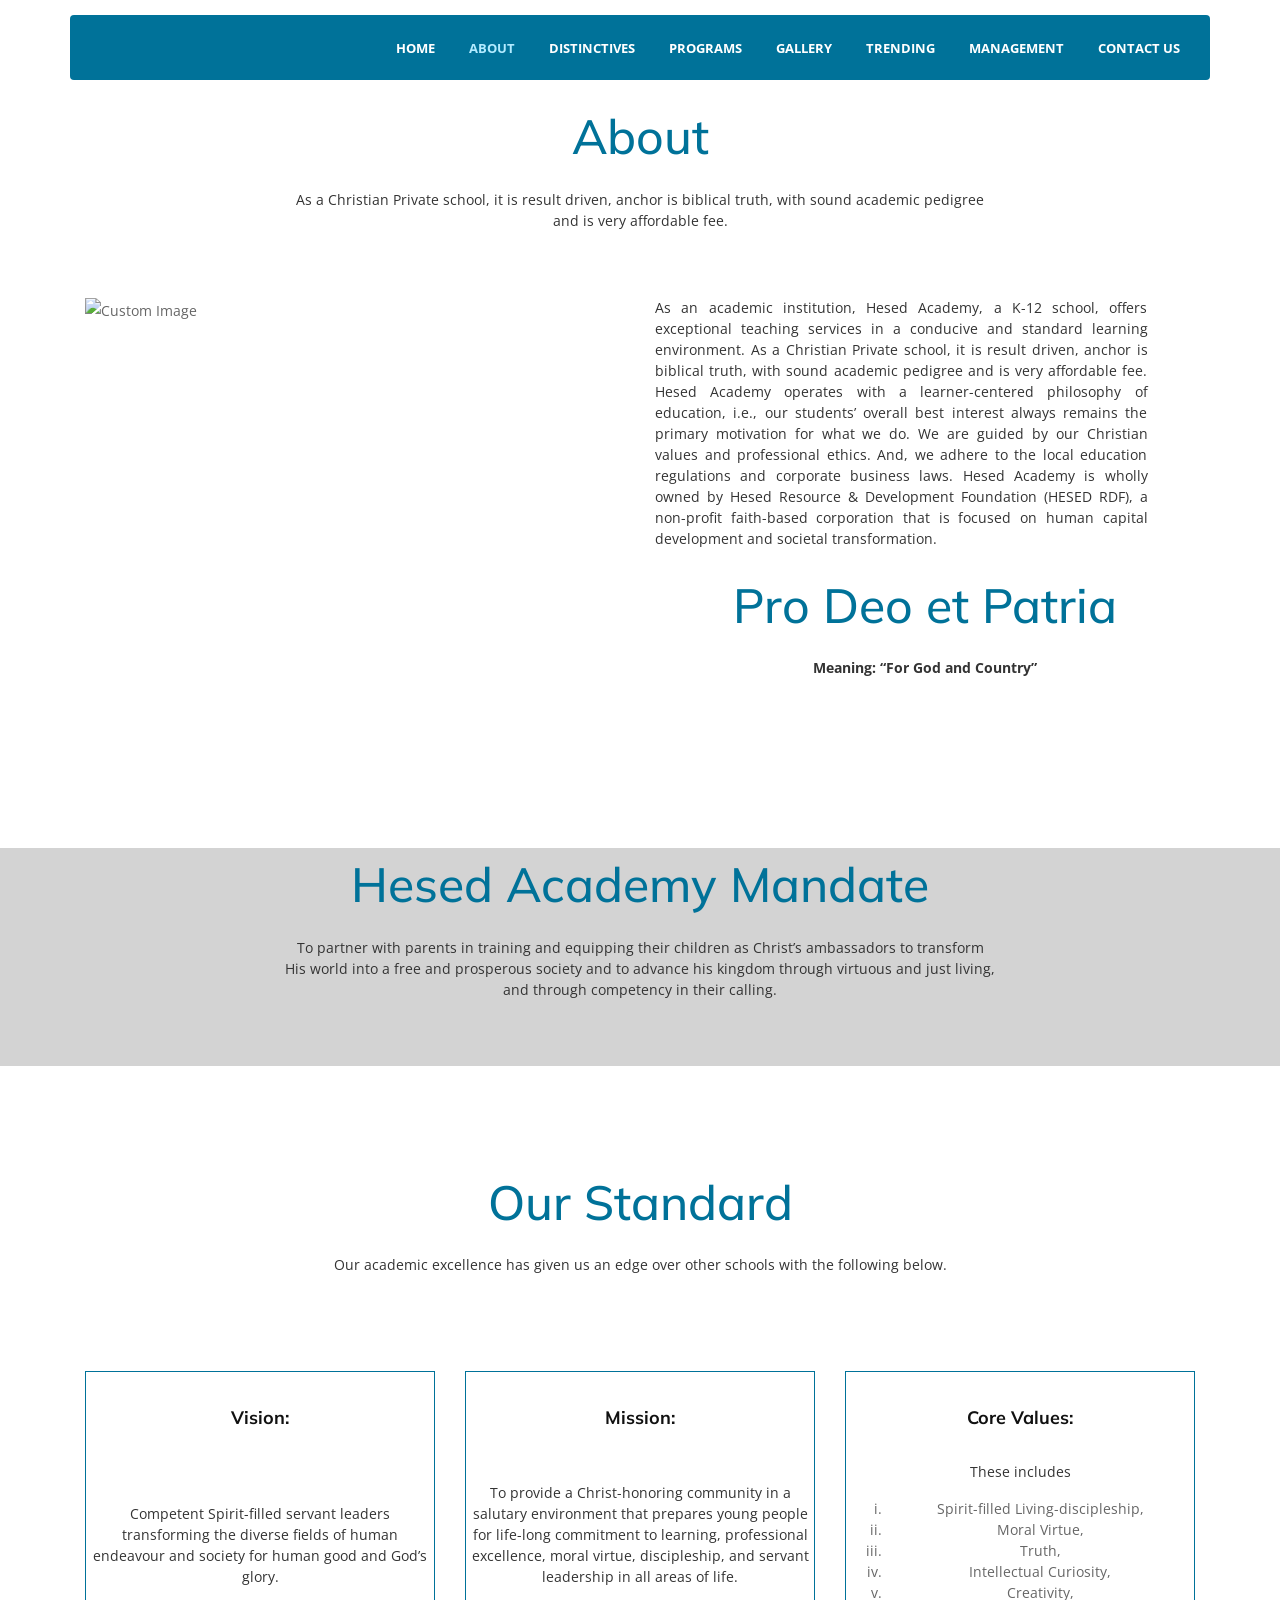
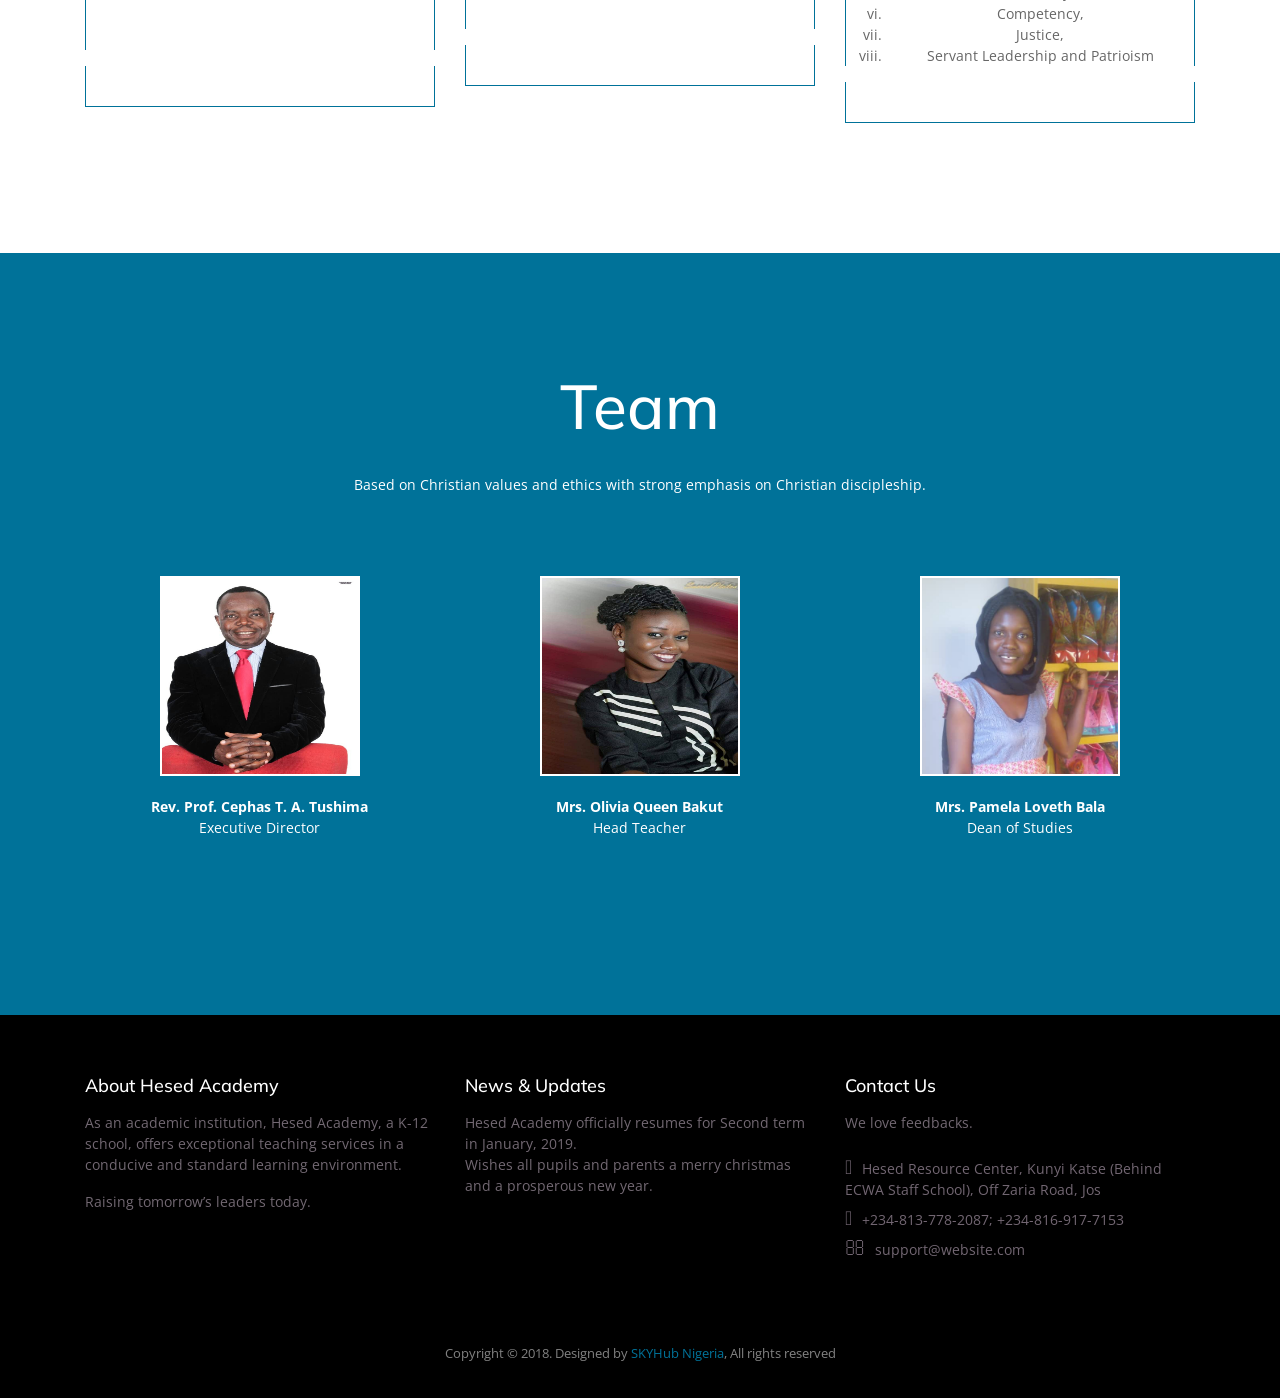
==== commit 88d27b56: "First Commit" ====
--- a/about.html
+++ b/about.html
@@ -1,6 +1,11 @@
 <!DOCTYPE html>
 <html lang="en">
-<head>
+<head profile="www.hesedacademy.edu.ng">
+<link rel="icon" 
+      type="image/png" 
+      href="images/logo.jpg">
+
+
    <meta charset="utf-8"> 
     <meta name="viewport" content="width=device-width, initial-scale=1, maximum-scale=1">
     <meta name="description" content="Businnes, Portfolio, Corporate"> 
@@ -46,11 +51,19 @@
                         <li>
                             <a href="#about">ABOUT</a>
                         </li>
+                        <li>
+                            <a href="distinctives.html">DISTINCTIVES</a>
+                        </li>
 						 <li>
                             <a href="index.html#services">PROGRAMS</a>
                         </li>
                         <li>
                             <a href="gallery.html#Portfolio">Gallery</a>
+                        </li>
+
+
+                        <li>
+                            <a href="trending.html">TRENDING</a>
                         </li>
                        
                 
@@ -86,7 +99,7 @@
                 <!-- Section Header End -->
 
                 <div class="col-md-6 col-sm-6 col-xs-12 custom-sec-img wow fadeInDown">
-                    <img src="images/1.jpg" alt="Custom Image">
+                    <img src="images/logo.jpg" alt="Custom Image">
                 </div>
 
                 <div class="col-md-6 col-sm-6 col-xs-12 customized-text wow fadeInDown black-ed">
@@ -99,19 +112,15 @@
                     </div>
 
                     <div class="col-md-12 col-sm-12 col-xs-12 section-header wow fadeInDown">
-                    <h2><span class="highlight-text">Hesed Academy Motto</span></h2>
+                    <h2><span class="highlight-text">Pro Deo et Patria</span></h2>
                    
-                    <p class="col-md-8 col-sm-10 col-xs-12 col-md-offset-2 col-sm-offset-1"><b>Pro Deo et Patria</b> </br> Meaning: “For God and Country”
+                    <p class="col-md-8 col-sm-10 col-xs-12 col-md-offset-2 col-sm-offset-1"><b> Meaning: “For God and Country”</b>
 </p>
                 </div>
                 </div>
             </div> 
 
-            <div class="col-md-12 col-sm-12 col-xs-12 section-header wow fadeInDown">
-                    <h2><span class="highlight-text">About</span></h2>
-                   
-                    <p class="col-md-8 col-sm-10 col-xs-12 col-md-offset-2 col-sm-offset-1">As an academic institution, Hesed Academy, a K-12 school, offers exceptional teaching services in a conducive and standard learning environment.</p>
-                </div>
+           
         </div>
 
     </section> 
@@ -122,9 +131,9 @@
 
                 <!-- Section Header -->
                 <div class="col-md-12 col-sm-12 col-xs-12 section-header wow fadeInDown">
-                    <h2><span class="highlight-text">Mandate</span></h2>
+                    <h2><span class="highlight-text">Hesed Academy Mandate</span></h2>
                    
-                    <p class="col-md-8 col-sm-10 col-xs-12 col-md-offset-2 col-sm-offset-1">‘‘We seek to partner with parents in training and equipping their children to be Christ’s hands and feet in His world, as servant leaders, for its transformation toward a free and prosperous society and the advancement of his kingdom through their virtuous and just living and competency in the execution of their tasks in life.’’</p>
+                    <p class="col-md-8 col-sm-10 col-xs-12 col-md-offset-2 col-sm-offset-1">To partner with parents in training and equipping their children as Christ’s ambassadors to transform  His world into a free and prosperous society and to advance his kingdom through virtuous and just living, and through competency in their calling.</p>
                 </div>
                 <!-- Section Header End -->
  
@@ -153,7 +162,7 @@
                             <!--<p><span>$1600/</span>Year</p>-->
                         </div>
                         <div class="pricing-service-name">
-                            <p></br></br>We envision Hesed Academy as a leading Christian educational center of excellence for raising competent spirit-filled transformational servant leaders for the diverse fields of human endeavor for God’s glory and human good.
+                            <p></br></br>Competent Spirit-filled servant leaders transforming the diverse fields of human endeavour and society for human good and God’s glory. 
                                 </br></br></br></br>
 </p>
                         </div>
@@ -171,7 +180,7 @@
                             <!--<p><span>$6900/</span>Year</p>-->
                         </div>
                         <div class="pricing-service-name">
-                            <p></br>The mission of Hesed Academy is to provide a Christ-honoring conducive environment and community that facilitates learning in Science, Technology, Engineering, Arts, and Mathematics that prepares young people for life-long commitments to learning, professional excellence, moral virtue, discipleship, and servant leadership in all areas of life.
+                            <p></br>To provide a Christ-honoring community in a salutary environment that prepares young people for life-long commitment to learning, professional excellence, moral virtue, discipleship, and servant leadership in all areas of life.  
                             </br></br></br>
 </p>
                         </div>
@@ -191,7 +200,7 @@
                         <div class="pricing-service-name">
                             <p>These includes</p>
                              <ol type="i" align="center">
-                                <li>Spirit-filled Living, </li>
+                                <li>Spirit-filled Living-discipleship, </li>
                                 <li>Moral Virtue, </li>
                                 <li>Truth,</li>
                                 <li>Intellectual Curiosity,  </li>
@@ -265,7 +274,7 @@
                         <!-- Slides -->
                         <div class="teams-slides col-md-8 col-sm-10 col-xs-12 col-md-offset-2 col-sm-offset-1">
                             <img src="images/img-teams/5.jpg" alt="">
-                             <p class="client-info">Mr. Demesugh Gyuse </p>
+                             <p class="client-info">Mr. Demesugh 'Demex' Gyuse </p>
                              <p>School Administrator</p>
                            
                            
@@ -274,7 +283,7 @@
 
                         <!-- Slides -->
                         <div class="teams-slides col-md-8 col-sm-10 col-xs-12 col-md-offset-2 col-sm-offset-1">
-                            <img src="images/img-teams/4.jpg" alt="">
+                            <img src="images/img-teams/6.jpg" alt="">
                              <p class="client-info">Mrs. Nguhemen Tushima  </p>
                              <p>Operations Manager</p>
                             
@@ -287,8 +296,8 @@
         </div>
     </section> 
 
-	
-	
+	   
+    
     <!-- Contact Section End -->
     <section class="footer-container">
         <div class="container">
@@ -296,19 +305,21 @@
                 <div class="col-md-4">
                     <!-- <img src="images/logo.png" alt=""> -->
                     <h4>About Hesed Academy</h4>
-                    <p align="justify">As an academic institution, Hesed Academy, a K-12 school, offers exceptional teaching services in a conducive and standard learning environment. As a Christian Private school, it is result driven, anchor is biblical truth, with sound academic pedigree and is very affordable fee.</p>
+                    <p>As an academic institution, Hesed Academy, a K-12 school, offers exceptional teaching services in a conducive and standard learning environment.
+                    <p>Raising tomorrow’s leaders today.</p>
                     </div>
                 <div class="col-md-4">
-                    <h4>Updates</h4>
-                    <p>Hesed Academy officially resumes for Second term in January, 2019.</p>
-                    <p>Wishes all pupils and parents a merry christmas and a prosperous new year.</p>
+                    <h4>News & Updates</h4>
+                    <p>Hesed Academy officially resumes for Second term in January, 2019.
+</br>
+Wishes all pupils and parents a merry christmas and a prosperous new year.</p>
                 </div>
                 <div class="col-md-4 contac-us">
                     <h4>Contact Us</h4>
                     <p>We love feedbacks.</p>
-					<ul>
-                        <li><i class="fa fa-home"></i>Jos, Plateau State</li>
-                        <li><i class="fa fa-phone"></i>+2347078777777</li>
+                    <ul>
+                        <li><i class="fa fa-home"></i>Hesed Resource Center, Kunyi Katse (Behind ECWA Staff School), Off Zaria Road, Jos</li>
+                        <li><i class="fa fa-phone"></i>+234-813-778-2087; +234-816-917-7153</li>
                         <li><i class="fa fa-envelope-o"></i>support@website.com</li>
                     </ul> 
                 </div>
@@ -324,25 +335,26 @@
                 <div class="footer-containertent">
 
                     <ul class="footer-social-info">
-                        <li>
-                            <a href="www.facebook.com/skyhubnigeria" target="_blank"><i class="fa fa-facebook"></i></a>
-                        </li>
-                        <li>
-                            <a href="www.twitter.com/skyhubnigeria" target="_blank"><i class="fa fa-twitter"></i></a>
-                        </li>
-                        <li>
-                            <a href="index.html"><i class="fa fa-pinterest"></i></a>
-                        </li>
-                        <li>
-                            <a href="index.html"><i class="fa fa-google-plus"></i></a>
+                        <!--<li>
+                            <a href="#"><i class="fa fa-facebook"></i></a>
+                        </li>
+                        <li>
+                            <a href="#"><i class="fa fa-twitter"></i></a>
+                        </li>
+                        <li>
+                            <a href="#"><i class="fa fa-pinterest"></i></a>
+                        </li>
+                        <li>
+                            <a href="#"><i class="fa fa-google-plus"></i></a>
                         </li>
                     </ul>
-					<br/><br/>
-					<p>Copyright © 2018. Designed by <a href="#" style="color:#007299">SKYHub Nigeria</a>, All rights reserved</p>
+                    <br/><br/>-->
+                    <p>Copyright © 2018. Designed by <a href="www.skyhubnigeria.com.ng" target="_blank" style="color:#007299">SKYHub Nigeria</a>, All rights reserved</p>
                 </div>
             </div>
         </div>
     </footer>
+
     <!-- Footer End -->
 
 	<script src="js/jquery-1.11.3.min.js"></script>
